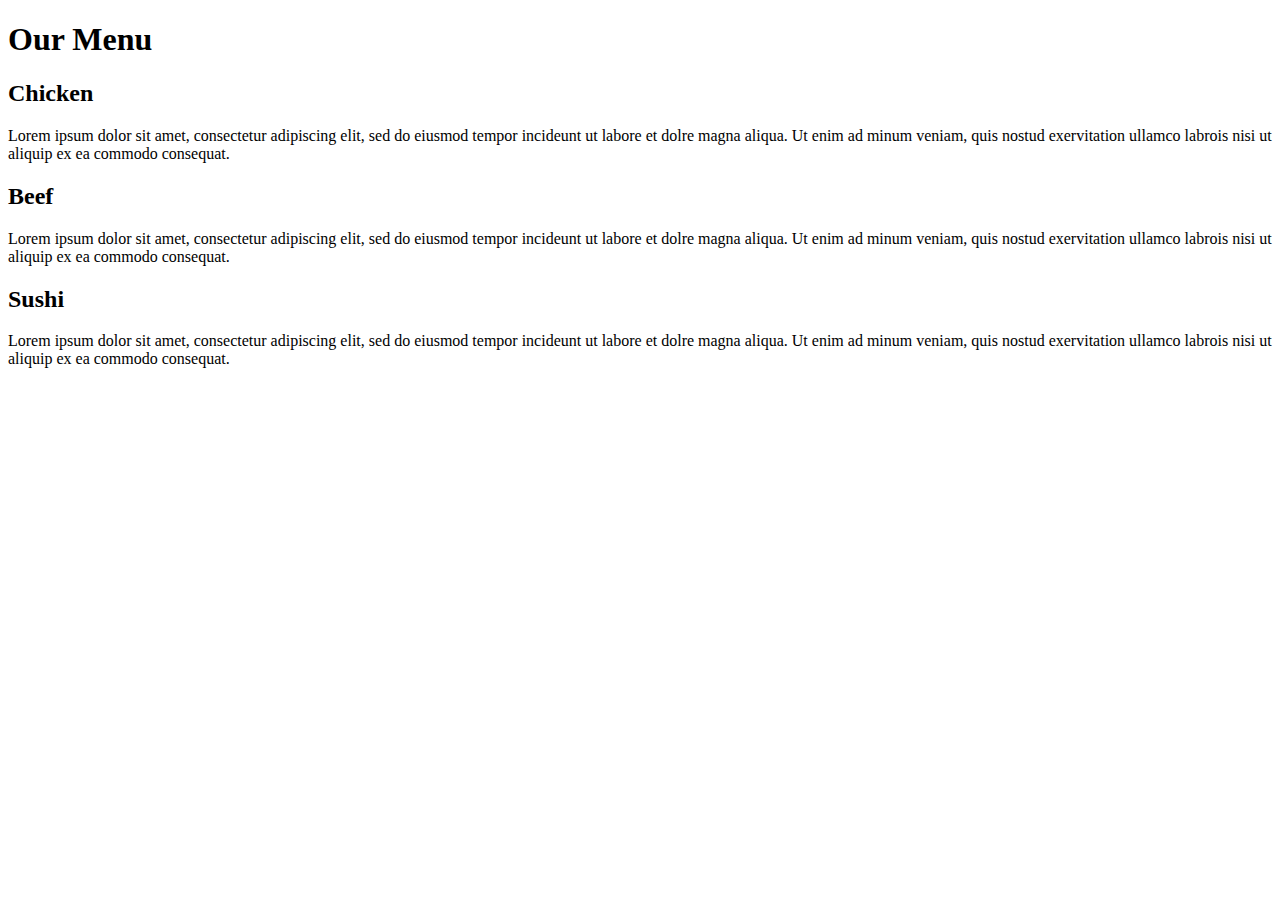
==== index.html @ edc9233c "Rename site/index.html to index.html" ====
<!DOCTYPE html>
<html lang="en">
<head>
	<meta charset="UTF-8">
	<meta name="viewport" content="width=device-width, intial-scale=0">
	<meta http-equiv="x-UA-Compatible" content="IE-edge">

	<link rel="stylesheet" href="../stylesheets/stylesheet.css" type="text/css">
	<title>Week 2 assignment</title>
</head>
<body>
<h1> Our Menu </h1>

<section id="p1"><h2 class="black">Chicken</h2>
<span class="s1">Lorem ipsum dolor sit amet, consectetur adipiscing elit, sed do eiusmod tempor incideunt ut labore et dolre magna aliqua. Ut enim ad minum veniam, quis nostud exervitation ullamco labrois nisi ut aliquip ex ea commodo consequat.
</span></section>

<section id="p2">
<h2 class="white">Beef</h2>
<span class="s2"> Lorem ipsum dolor sit amet, consectetur adipiscing elit, sed do eiusmod tempor incideunt ut labore et dolre magna aliqua. Ut enim ad minum veniam, quis nostud exervitation ullamco labrois nisi ut aliquip ex ea commodo consequat.
</span></section>

<section id="p3">
<h2 class="black2">Sushi</h2>
<span class="s3">Lorem ipsum dolor sit amet, consectetur adipiscing elit, sed do eiusmod tempor incideunt ut labore et dolre magna aliqua. Ut enim ad minum veniam, quis nostud exervitation ullamco labrois nisi ut aliquip ex ea commodo consequat.
</span></section>
</body>
</html>
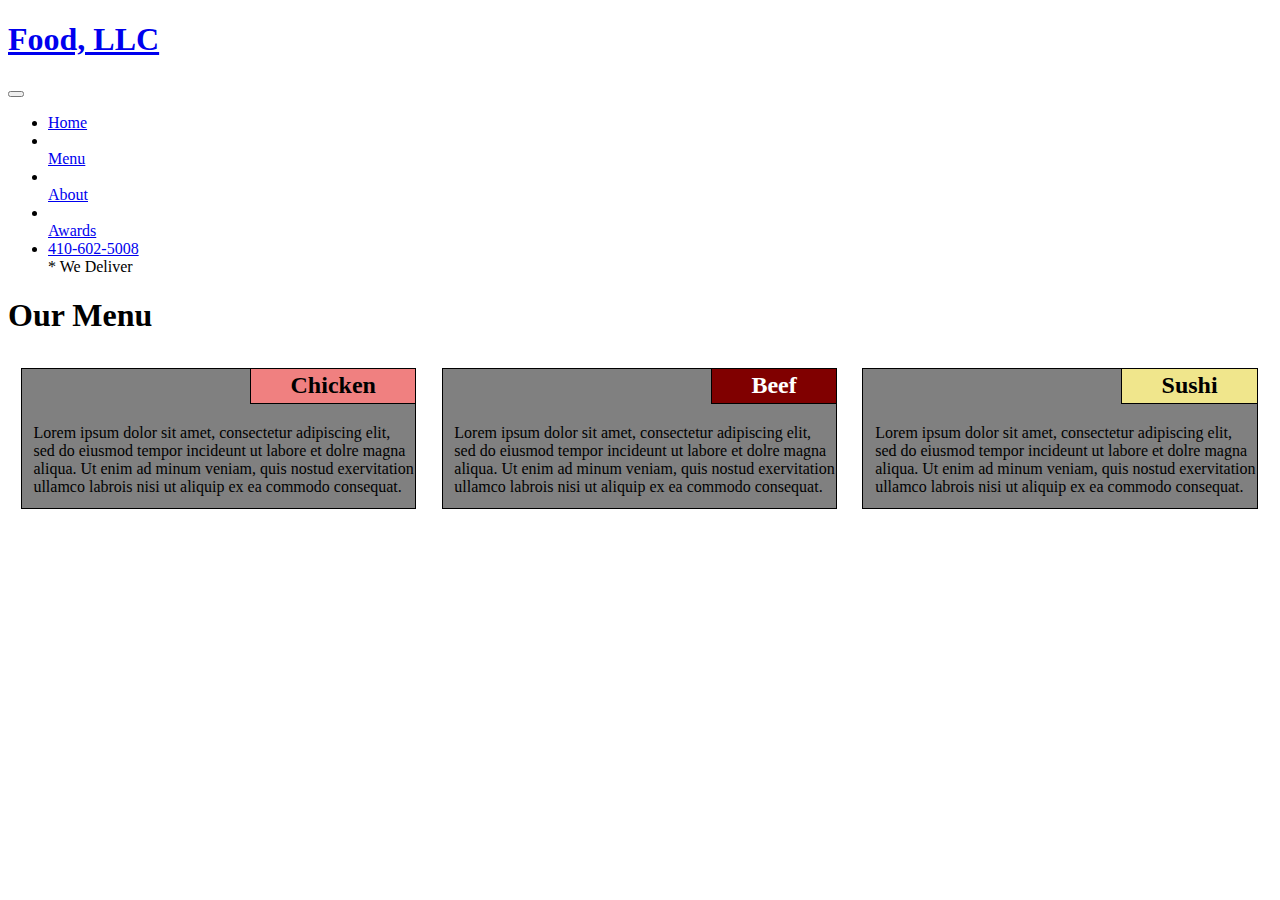
==== commit cead8c18: "adding js and bootstrap stylesheets, linking them to page" ====
--- a/index.html
+++ b/index.html
@@ -2,13 +2,66 @@
 <html lang="en">
 <head>
 	<meta charset="UTF-8">
-	<meta name="viewport" content="width=device-width, intial-scale=0">
+	<meta name="viewport" content="width=device-width, initial-scale=1">
 	<meta http-equiv="x-UA-Compatible" content="IE-edge">
 
-	<link rel="stylesheet" href="../stylesheets/stylesheet.css" type="text/css">
+	<link rel="stylesheet" href="css/stylesheet.css" type="text/css">
 	<title>Week 2 assignment</title>
 </head>
 <body>
+ <header>
+    <nav id="header-nav" class="navbar navbar-default">
+      <div class="container">
+        <div class="row row-header">
+        	<div class="col-xs-12 col-sm-8">
+        		<div class="navbar-header">
+          		<div class="navbar-brand">
+            	<a href="index.html"><h1>Food, LLC</h1></a>
+          		</div>
+        		</div>
+       		</div>
+       	</div>
+       </div>
+      <button type="button" class="navbar-toggle collapsed" data-toggle="collapse" data-target="#collapsable-nav" aria-expanded="false">
+            <span class="icon-bar"></span>
+            <span class="icon-bar"></span>
+            <span class="icon-bar"></span>
+          </button>
+          </div>
+          
+          <div id="collapsable-nav" class="collapse navbar-collapse"> 
+           <ul id="nav-list" class="nav navbar-nav navbar-right">
+            <li class="visible-xs active">
+              <a href="index.html">
+                <span class="glyphicon glyphicon-home"></span> Home </a>
+              <li>
+                <a href="menu-categories.html">
+                  <span class="glyphicon glyphicon-cutlery"></span><br class="hidden-xs"> Menu </a>
+              </li>
+              <li>
+                <a href="#">
+                  <span class="glyphicon glyphicon-info-sign"></span>
+                  <br class="hidden-xs"> About </a>
+              </li>
+              <li>
+                <a href="#">
+                  <span class="glyphicon glyphicon-certificate"></span>
+                  <br class="hidden-xs"> Awards </a>
+              </li>
+              <li id="phone" class="hidden-xs">
+                <a href="tel:410-602-5008">
+                  <span>410-602-5008</span></a><div>* We Deliver</div>
+              </li>
+            </ul><!-- #nav-list -->
+          </div><!-- . collapse .navbar-collapse -->
+          </div><!-- .container -->    
+    </nav><!-- #header-nav -->
+  </header>
+
+
+
+
+
 <h1> Our Menu </h1>
 
 <section id="p1"><h2 class="black">Chicken</h2>
--- a/css/stylesheet.css
+++ b/css/stylesheet.css
@@ -0,0 +1,212 @@
+/****************Base Styles*******************/
+h1{ 
+	font-family: 'Comic Sans MS';
+	position: static;
+	
+	height: auto;
+	width: auto;
+}
+.black{
+	color: #000000;
+	border: 1px solid black;
+	padding-top: 3px;
+	padding-bottom: 3px;
+	padding-right: 20%;
+	padding-left: 20%;
+	background-color: #F08080;
+	font-family: 'Comic Sans MS';
+	position: relative;
+	float: right;
+	margin-top: -1px;
+	margin-right: -1px;
+	display: inline-block;
+	
+	
+}
+
+
+.white{
+	color: #FFFFFF;
+	padding-top: 3px;
+	padding-bottom: 3px;
+	padding-right: 20%;
+	padding-left: 20%;
+	border: 1px solid black;
+	background-color: #800000;
+	font-family: 'Comic Sans MS';
+	position: relative;
+	float: right;
+	margin-top: -1px;
+	margin-right: -1px;
+
+
+}
+.black2{
+	color: #000000;
+	padding-top: 3px;
+	padding-bottom: 3px;
+	padding-right: 20%;
+	padding-left: 20%;
+	border: 1px solid black;
+	background-color: #F0E68C;
+	font-family: 'Comic Sans MS';
+	position: relative;
+	float: right;
+	margin-top: -1px;
+	margin-right: -1px;
+}
+
+section{
+	display: inline-block;
+}
+
+.s1{
+	position: relative;
+	float:left;
+	clear: both;
+	padding-left: 3%;
+	padding-bottom: 3%;
+
+
+}
+.s2{
+	position: relative;
+	float:left;
+	clear: both;
+	padding-left: 3%;
+	padding-bottom: 3%;
+
+
+}
+.s3{
+	position: relative;
+	float:left;
+	clear: both;
+	padding-left: 3%;
+	padding-bottom: 3%;
+	background-color: #808080;
+
+
+}
+
+body{
+	
+}
+#p1{
+	background-color: #808080;
+	border: 1px solid black;
+	margin: 1%;
+
+}
+#p2{
+	background-color: #808080;
+	border: 1px solid black;
+	margin: 1%;
+
+	
+	
+
+}
+#p3{
+	background-color: #808080;
+	border: 1px solid black;
+	margin: 1%;
+	
+
+}
+
+
+/*************Large Devices Only************/
+@media (min-width: 992px) {
+	
+	
+	#p1{
+		width: 31.3%;
+		float: left;
+		display: inline-block;
+		box-sizing: border-box;
+
+	}
+
+	#p2{
+		width: 31.3%;
+		float: left;
+		display: inline-block;
+		box-sizing: border-box;
+	}
+
+	#p3{
+		width: 31.3%;
+		box-sizing:border-box;
+		float: left;
+		display: inline-block;
+		box-sizing: border-box;
+	}
+
+.black{
+	color: #000000;
+	border: 1px solid black;
+	padding-right: 10%;
+	padding-left: 10%;
+	padding-bottom: 1%;
+	}
+
+
+.white{
+	color: #FFFFFF;
+	padding-right: 10%;
+	padding-left: 10%;
+	border: 1px solid black;
+	padding-bottom: 1%;
+
+
+}
+.black2{
+	color: #000000;
+	padding-right: 10%;
+	padding-left: 10%;
+	border: 1px solid black;
+	padding-bottom: 1%;
+}
+}
+
+/**************Medium Devices Only*****************/
+@media(min-width: 768px) and (max-width: 991px) {
+	
+
+	#p1{
+		width: 47.8%;
+		display: inline-block;
+		float: left;
+		box-sizing: border-box;
+		
+	}
+
+	#p2{
+		width: 47.9%;
+		float: right;
+		
+	}
+	#p3{
+		width: 98%;
+		
+		
+	}
+}
+
+/******************Small Devices Only*****************/
+
+@media(max-width: 767px){
+
+	#p1{
+		width: 98%;
+		
+	}
+	#p2{
+		width: 98%;
+		
+	}
+	#p3{
+		width: 98%;
+	}
+}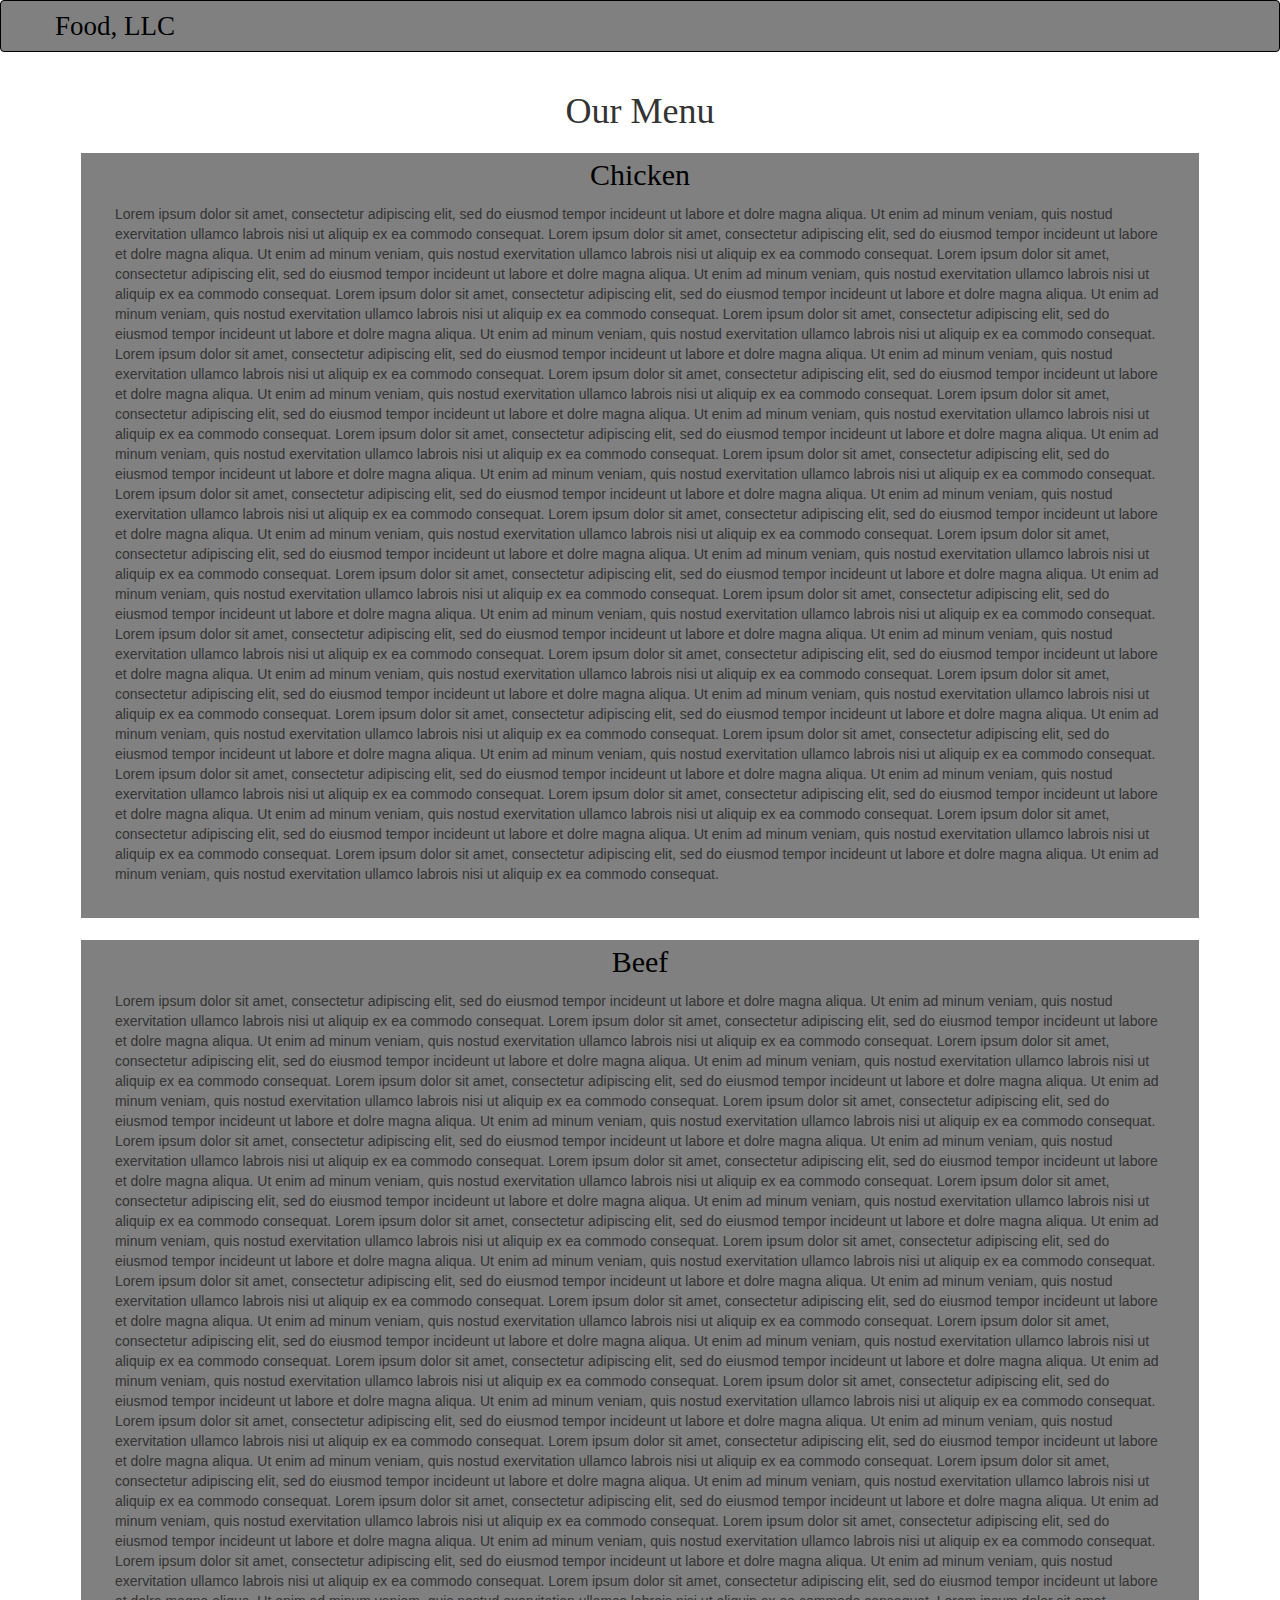
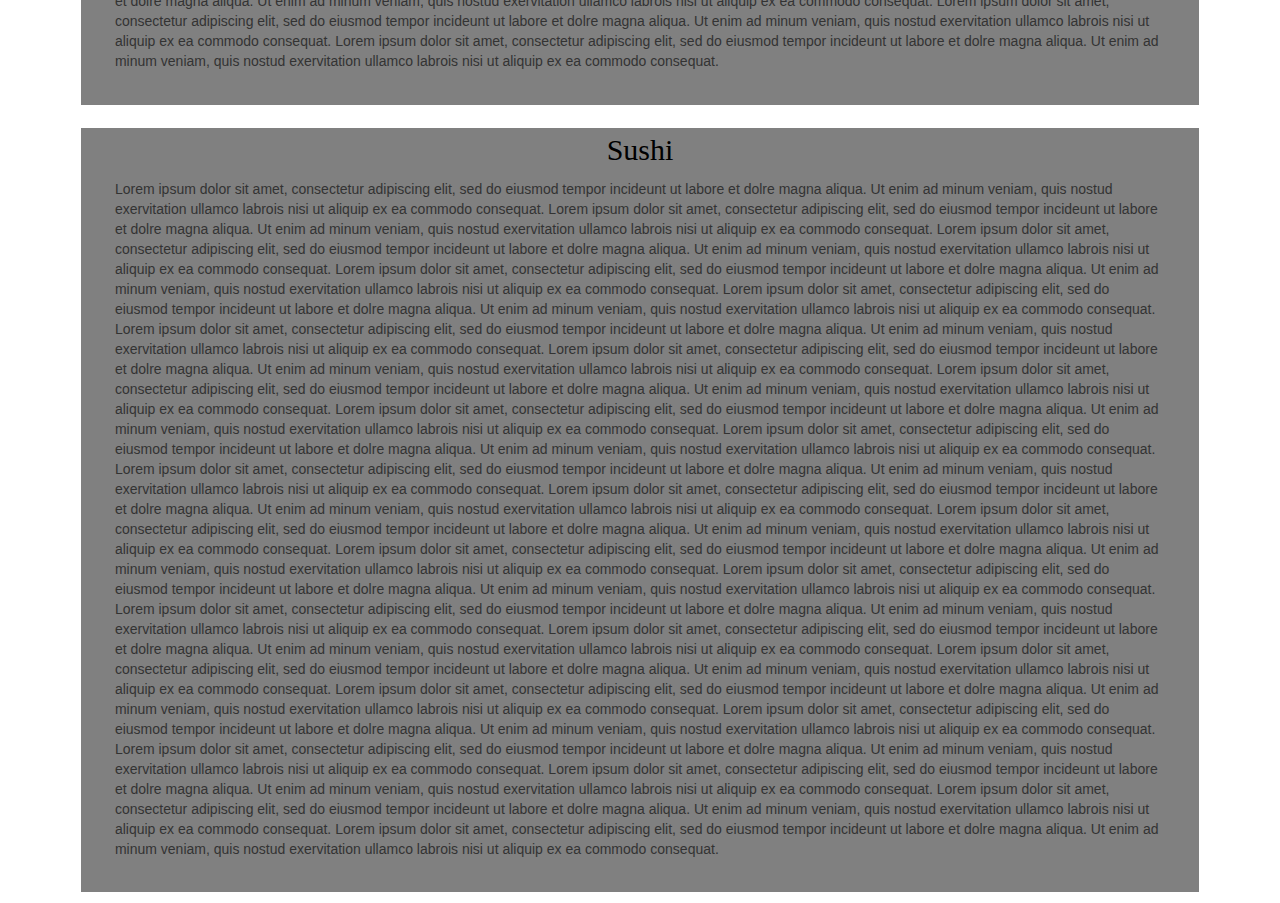
==== commit bf52085b: "fixed navigation to fill the screen" ====
--- a/index.html
+++ b/index.html
@@ -1,28 +1,38 @@
 <!DOCTYPE html>
 <html lang="en">
 <head>
-	<meta charset="UTF-8">
-	<meta name="viewport" content="width=device-width, initial-scale=1">
-	<meta http-equiv="x-UA-Compatible" content="IE-edge">
+		<meta charset="UTF-8">
+		<meta http-equiv="x-UA-Compatible" content="IE-edge">
+		<meta name="viewport" content="width=device-width, initial-scale=1">
+	<title>Week 3 assignment</title>
+	<link rel="stylesheet" href="css/bootstrap.min.css">
+	<link rel="stylesheet" href="css/stylesheet.css" type="text/css">
+    <link href='https://fonts.googleapis.com/css?family=Oxygen:400,300,700' rel='stylesheet' type='text/css'>
+    <link href='https://fonts.googleapis.com/css?family=Lora' rel='stylesheet' type='text/css'>
+    <!--<script src="https://ajax.googleapis.com/ajax/libs/jquery/3.2.1/jquery.min.js"></script> -->
+    <script src="https://maxcdn.bootstrapcdn.com/bootstrap/3.3.7/js/bootstrap.min.js"></script>
 
-	<link rel="stylesheet" href="css/stylesheet.css" type="text/css">
-	<title>Week 2 assignment</title>
 </head>
+
 <body>
- <header>
+
+<header>
     <nav id="header-nav" class="navbar navbar-default">
       <div class="container">
-        <div class="row row-header">
-        	<div class="col-xs-12 col-sm-8">
-        		<div class="navbar-header">
-          		<div class="navbar-brand">
-            	<a href="index.html"><h1>Food, LLC</h1></a>
-          		</div>
-        		</div>
-       		</div>
-       	</div>
-       </div>
+      <div class="row">
+        <div class="navbar-header">
+          <span class="pull-left visible-md visible-lg">
+            
+          </span>
+          <div class="navbar-brand">
+            <span><h1>Food, LLC</h1></span>
+            <p>
+              <img src="">
+              <span></span>
+            </p>
+          </div>
       <button type="button" class="navbar-toggle collapsed" data-toggle="collapse" data-target="#collapsable-nav" aria-expanded="false">
+            <span class="sr-only">Toggle navigation</span>
             <span class="icon-bar"></span>
             <span class="icon-bar"></span>
             <span class="icon-bar"></span>
@@ -31,51 +41,51 @@
           
           <div id="collapsable-nav" class="collapse navbar-collapse"> 
            <ul id="nav-list" class="nav navbar-nav navbar-right">
-            <li class="visible-xs active">
-              <a href="index.html">
-                <span class="glyphicon glyphicon-home"></span> Home </a>
-              <li>
-                <a href="menu-categories.html">
-                  <span class="glyphicon glyphicon-cutlery"></span><br class="hidden-xs"> Menu </a>
+            <div class="visible-xs">
+              <li><span id="chicken">
+              <a href="#">Chicken</a></span>
               </li>
-              <li>
+              <li><span id="beef">
+              <a href="#">Beef </a></span>
+              </li>
+              <li><span id="sushi">
                 <a href="#">
-                  <span class="glyphicon glyphicon-info-sign"></span>
-                  <br class="hidden-xs"> About </a>
+                 Sushi </a></span>
               </li>
-              <li>
-                <a href="#">
-                  <span class="glyphicon glyphicon-certificate"></span>
-                  <br class="hidden-xs"> Awards </a>
-              </li>
-              <li id="phone" class="hidden-xs">
-                <a href="tel:410-602-5008">
-                  <span>410-602-5008</span></a><div>* We Deliver</div>
-              </li>
-            </ul><!-- #nav-list -->
+             
+           </ul><!-- #nav-list -->
           </div><!-- . collapse .navbar-collapse -->
-          </div><!-- .container -->    
+          </div><!-- .row -->
+          </div><!-- .container --> 
+          
+         
     </nav><!-- #header-nav -->
   </header>
+	<div class="container">
+        <div class="row">
+		<div class="col-md-12 col-sm-12 col-xs-12">
+		<h1> Our Menu </h1>
+		</div>
+	<div class="col-md-12 col-sm-12 col-xs-12">
+	<section id="p1"><h2 class="chicken">Chicken</h2>
+		<span class="s1">Lorem ipsum dolor sit amet, consectetur adipiscing elit, sed do eiusmod tempor incideunt ut labore et dolre magna aliqua. Ut enim ad minum veniam, quis nostud exervitation ullamco labrois nisi ut aliquip ex ea commodo consequat. Lorem ipsum dolor sit amet, consectetur adipiscing elit, sed do eiusmod tempor incideunt ut labore et dolre magna aliqua. Ut enim ad minum veniam, quis nostud exervitation ullamco labrois nisi ut aliquip ex ea commodo consequat. Lorem ipsum dolor sit amet, consectetur adipiscing elit, sed do eiusmod tempor incideunt ut labore et dolre magna aliqua. Ut enim ad minum veniam, quis nostud exervitation ullamco labrois nisi ut aliquip ex ea commodo consequat. Lorem ipsum dolor sit amet, consectetur adipiscing elit, sed do eiusmod tempor incideunt ut labore et dolre magna aliqua. Ut enim ad minum veniam, quis nostud exervitation ullamco labrois nisi ut aliquip ex ea commodo consequat. Lorem ipsum dolor sit amet, consectetur adipiscing elit, sed do eiusmod tempor incideunt ut labore et dolre magna aliqua. Ut enim ad minum veniam, quis nostud exervitation ullamco labrois nisi ut aliquip ex ea commodo consequat. Lorem ipsum dolor sit amet, consectetur adipiscing elit, sed do eiusmod tempor incideunt ut labore et dolre magna aliqua. Ut enim ad minum veniam, quis nostud exervitation ullamco labrois nisi ut aliquip ex ea commodo consequat. Lorem ipsum dolor sit amet, consectetur adipiscing elit, sed do eiusmod tempor incideunt ut labore et dolre magna aliqua. Ut enim ad minum veniam, quis nostud exervitation ullamco labrois nisi ut aliquip ex ea commodo consequat. Lorem ipsum dolor sit amet, consectetur adipiscing elit, sed do eiusmod tempor incideunt ut labore et dolre magna aliqua. Ut enim ad minum veniam, quis nostud exervitation ullamco labrois nisi ut aliquip ex ea commodo consequat. Lorem ipsum dolor sit amet, consectetur adipiscing elit, sed do eiusmod tempor incideunt ut labore et dolre magna aliqua. Ut enim ad minum veniam, quis nostud exervitation ullamco labrois nisi ut aliquip ex ea commodo consequat. Lorem ipsum dolor sit amet, consectetur adipiscing elit, sed do eiusmod tempor incideunt ut labore et dolre magna aliqua. Ut enim ad minum veniam, quis nostud exervitation ullamco labrois nisi ut aliquip ex ea commodo consequat. Lorem ipsum dolor sit amet, consectetur adipiscing elit, sed do eiusmod tempor incideunt ut labore et dolre magna aliqua. Ut enim ad minum veniam, quis nostud exervitation ullamco labrois nisi ut aliquip ex ea commodo consequat. Lorem ipsum dolor sit amet, consectetur adipiscing elit, sed do eiusmod tempor incideunt ut labore et dolre magna aliqua. Ut enim ad minum veniam, quis nostud exervitation ullamco labrois nisi ut aliquip ex ea commodo consequat. Lorem ipsum dolor sit amet, consectetur adipiscing elit, sed do eiusmod tempor incideunt ut labore et dolre magna aliqua. Ut enim ad minum veniam, quis nostud exervitation ullamco labrois nisi ut aliquip ex ea commodo consequat. Lorem ipsum dolor sit amet, consectetur adipiscing elit, sed do eiusmod tempor incideunt ut labore et dolre magna aliqua. Ut enim ad minum veniam, quis nostud exervitation ullamco labrois nisi ut aliquip ex ea commodo consequat. Lorem ipsum dolor sit amet, consectetur adipiscing elit, sed do eiusmod tempor incideunt ut labore et dolre magna aliqua. Ut enim ad minum veniam, quis nostud exervitation ullamco labrois nisi ut aliquip ex ea commodo consequat. Lorem ipsum dolor sit amet, consectetur adipiscing elit, sed do eiusmod tempor incideunt ut labore et dolre magna aliqua. Ut enim ad minum veniam, quis nostud exervitation ullamco labrois nisi ut aliquip ex ea commodo consequat. Lorem ipsum dolor sit amet, consectetur adipiscing elit, sed do eiusmod tempor incideunt ut labore et dolre magna aliqua. Ut enim ad minum veniam, quis nostud exervitation ullamco labrois nisi ut aliquip ex ea commodo consequat. Lorem ipsum dolor sit amet, consectetur adipiscing elit, sed do eiusmod tempor incideunt ut labore et dolre magna aliqua. Ut enim ad minum veniam, quis nostud exervitation ullamco labrois nisi ut aliquip ex ea commodo consequat. Lorem ipsum dolor sit amet, consectetur adipiscing elit, sed do eiusmod tempor incideunt ut labore et dolre magna aliqua. Ut enim ad minum veniam, quis nostud exervitation ullamco labrois nisi ut aliquip ex ea commodo consequat. Lorem ipsum dolor sit amet, consectetur adipiscing elit, sed do eiusmod tempor incideunt ut labore et dolre magna aliqua. Ut enim ad minum veniam, quis nostud exervitation ullamco labrois nisi ut aliquip ex ea commodo consequat. Lorem ipsum dolor sit amet, consectetur adipiscing elit, sed do eiusmod tempor incideunt ut labore et dolre magna aliqua. Ut enim ad minum veniam, quis nostud exervitation ullamco labrois nisi ut aliquip ex ea commodo consequat. Lorem ipsum dolor sit amet, consectetur adipiscing elit, sed do eiusmod tempor incideunt ut labore et dolre magna aliqua. Ut enim ad minum veniam, quis nostud exervitation ullamco labrois nisi ut aliquip ex ea commodo consequat. Lorem ipsum dolor sit amet, consectetur adipiscing elit, sed do eiusmod tempor incideunt ut labore et dolre magna aliqua. Ut enim ad minum veniam, quis nostud exervitation ullamco labrois nisi ut aliquip ex ea commodo consequat. Lorem ipsum dolor sit amet, consectetur adipiscing elit, sed do eiusmod tempor incideunt ut labore et dolre magna aliqua. Ut enim ad minum veniam, quis nostud exervitation ullamco labrois nisi ut aliquip ex ea commodo consequat.
+</span></section>
+</div>
 
+	<div class="col-md-12 col-sm-12 col-xs-12">
+	<section id="p2"><h2 class="beef">Beef</h2>
+		<span class="s2"> Lorem ipsum dolor sit amet, consectetur adipiscing elit, sed do eiusmod tempor incideunt ut labore et dolre magna aliqua. Ut enim ad minum veniam, quis nostud exervitation ullamco labrois nisi ut aliquip ex ea commodo consequat. Lorem ipsum dolor sit amet, consectetur adipiscing elit, sed do eiusmod tempor incideunt ut labore et dolre magna aliqua. Ut enim ad minum veniam, quis nostud exervitation ullamco labrois nisi ut aliquip ex ea commodo consequat. Lorem ipsum dolor sit amet, consectetur adipiscing elit, sed do eiusmod tempor incideunt ut labore et dolre magna aliqua. Ut enim ad minum veniam, quis nostud exervitation ullamco labrois nisi ut aliquip ex ea commodo consequat. Lorem ipsum dolor sit amet, consectetur adipiscing elit, sed do eiusmod tempor incideunt ut labore et dolre magna aliqua. Ut enim ad minum veniam, quis nostud exervitation ullamco labrois nisi ut aliquip ex ea commodo consequat. Lorem ipsum dolor sit amet, consectetur adipiscing elit, sed do eiusmod tempor incideunt ut labore et dolre magna aliqua. Ut enim ad minum veniam, quis nostud exervitation ullamco labrois nisi ut aliquip ex ea commodo consequat. Lorem ipsum dolor sit amet, consectetur adipiscing elit, sed do eiusmod tempor incideunt ut labore et dolre magna aliqua. Ut enim ad minum veniam, quis nostud exervitation ullamco labrois nisi ut aliquip ex ea commodo consequat. Lorem ipsum dolor sit amet, consectetur adipiscing elit, sed do eiusmod tempor incideunt ut labore et dolre magna aliqua. Ut enim ad minum veniam, quis nostud exervitation ullamco labrois nisi ut aliquip ex ea commodo consequat. Lorem ipsum dolor sit amet, consectetur adipiscing elit, sed do eiusmod tempor incideunt ut labore et dolre magna aliqua. Ut enim ad minum veniam, quis nostud exervitation ullamco labrois nisi ut aliquip ex ea commodo consequat. Lorem ipsum dolor sit amet, consectetur adipiscing elit, sed do eiusmod tempor incideunt ut labore et dolre magna aliqua. Ut enim ad minum veniam, quis nostud exervitation ullamco labrois nisi ut aliquip ex ea commodo consequat. Lorem ipsum dolor sit amet, consectetur adipiscing elit, sed do eiusmod tempor incideunt ut labore et dolre magna aliqua. Ut enim ad minum veniam, quis nostud exervitation ullamco labrois nisi ut aliquip ex ea commodo consequat. Lorem ipsum dolor sit amet, consectetur adipiscing elit, sed do eiusmod tempor incideunt ut labore et dolre magna aliqua. Ut enim ad minum veniam, quis nostud exervitation ullamco labrois nisi ut aliquip ex ea commodo consequat. Lorem ipsum dolor sit amet, consectetur adipiscing elit, sed do eiusmod tempor incideunt ut labore et dolre magna aliqua. Ut enim ad minum veniam, quis nostud exervitation ullamco labrois nisi ut aliquip ex ea commodo consequat. Lorem ipsum dolor sit amet, consectetur adipiscing elit, sed do eiusmod tempor incideunt ut labore et dolre magna aliqua. Ut enim ad minum veniam, quis nostud exervitation ullamco labrois nisi ut aliquip ex ea commodo consequat. Lorem ipsum dolor sit amet, consectetur adipiscing elit, sed do eiusmod tempor incideunt ut labore et dolre magna aliqua. Ut enim ad minum veniam, quis nostud exervitation ullamco labrois nisi ut aliquip ex ea commodo consequat. Lorem ipsum dolor sit amet, consectetur adipiscing elit, sed do eiusmod tempor incideunt ut labore et dolre magna aliqua. Ut enim ad minum veniam, quis nostud exervitation ullamco labrois nisi ut aliquip ex ea commodo consequat. Lorem ipsum dolor sit amet, consectetur adipiscing elit, sed do eiusmod tempor incideunt ut labore et dolre magna aliqua. Ut enim ad minum veniam, quis nostud exervitation ullamco labrois nisi ut aliquip ex ea commodo consequat. Lorem ipsum dolor sit amet, consectetur adipiscing elit, sed do eiusmod tempor incideunt ut labore et dolre magna aliqua. Ut enim ad minum veniam, quis nostud exervitation ullamco labrois nisi ut aliquip ex ea commodo consequat. Lorem ipsum dolor sit amet, consectetur adipiscing elit, sed do eiusmod tempor incideunt ut labore et dolre magna aliqua. Ut enim ad minum veniam, quis nostud exervitation ullamco labrois nisi ut aliquip ex ea commodo consequat. Lorem ipsum dolor sit amet, consectetur adipiscing elit, sed do eiusmod tempor incideunt ut labore et dolre magna aliqua. Ut enim ad minum veniam, quis nostud exervitation ullamco labrois nisi ut aliquip ex ea commodo consequat. Lorem ipsum dolor sit amet, consectetur adipiscing elit, sed do eiusmod tempor incideunt ut labore et dolre magna aliqua. Ut enim ad minum veniam, quis nostud exervitation ullamco labrois nisi ut aliquip ex ea commodo consequat. Lorem ipsum dolor sit amet, consectetur adipiscing elit, sed do eiusmod tempor incideunt ut labore et dolre magna aliqua. Ut enim ad minum veniam, quis nostud exervitation ullamco labrois nisi ut aliquip ex ea commodo consequat. Lorem ipsum dolor sit amet, consectetur adipiscing elit, sed do eiusmod tempor incideunt ut labore et dolre magna aliqua. Ut enim ad minum veniam, quis nostud exervitation ullamco labrois nisi ut aliquip ex ea commodo consequat. Lorem ipsum dolor sit amet, consectetur adipiscing elit, sed do eiusmod tempor incideunt ut labore et dolre magna aliqua. Ut enim ad minum veniam, quis nostud exervitation ullamco labrois nisi ut aliquip ex ea commodo consequat. Lorem ipsum dolor sit amet, consectetur adipiscing elit, sed do eiusmod tempor incideunt ut labore et dolre magna aliqua. Ut enim ad minum veniam, quis nostud exervitation ullamco labrois nisi ut aliquip ex ea commodo consequat.
+</span></section>
+</div>
 
-
-
-
-<h1> Our Menu </h1>
-
-<section id="p1"><h2 class="black">Chicken</h2>
-<span class="s1">Lorem ipsum dolor sit amet, consectetur adipiscing elit, sed do eiusmod tempor incideunt ut labore et dolre magna aliqua. Ut enim ad minum veniam, quis nostud exervitation ullamco labrois nisi ut aliquip ex ea commodo consequat.
+	<div class="col-md-12 col-sm-12 col-xs-12">
+	<section id="p3"><h2 class="sushi">Sushi</h2>
+		<span class="s3">Lorem ipsum dolor sit amet, consectetur adipiscing elit, sed do eiusmod tempor incideunt ut labore et dolre magna aliqua. Ut enim ad minum veniam, quis nostud exervitation ullamco labrois nisi ut aliquip ex ea commodo consequat. Lorem ipsum dolor sit amet, consectetur adipiscing elit, sed do eiusmod tempor incideunt ut labore et dolre magna aliqua. Ut enim ad minum veniam, quis nostud exervitation ullamco labrois nisi ut aliquip ex ea commodo consequat. Lorem ipsum dolor sit amet, consectetur adipiscing elit, sed do eiusmod tempor incideunt ut labore et dolre magna aliqua. Ut enim ad minum veniam, quis nostud exervitation ullamco labrois nisi ut aliquip ex ea commodo consequat. Lorem ipsum dolor sit amet, consectetur adipiscing elit, sed do eiusmod tempor incideunt ut labore et dolre magna aliqua. Ut enim ad minum veniam, quis nostud exervitation ullamco labrois nisi ut aliquip ex ea commodo consequat. Lorem ipsum dolor sit amet, consectetur adipiscing elit, sed do eiusmod tempor incideunt ut labore et dolre magna aliqua. Ut enim ad minum veniam, quis nostud exervitation ullamco labrois nisi ut aliquip ex ea commodo consequat. Lorem ipsum dolor sit amet, consectetur adipiscing elit, sed do eiusmod tempor incideunt ut labore et dolre magna aliqua. Ut enim ad minum veniam, quis nostud exervitation ullamco labrois nisi ut aliquip ex ea commodo consequat. Lorem ipsum dolor sit amet, consectetur adipiscing elit, sed do eiusmod tempor incideunt ut labore et dolre magna aliqua. Ut enim ad minum veniam, quis nostud exervitation ullamco labrois nisi ut aliquip ex ea commodo consequat. Lorem ipsum dolor sit amet, consectetur adipiscing elit, sed do eiusmod tempor incideunt ut labore et dolre magna aliqua. Ut enim ad minum veniam, quis nostud exervitation ullamco labrois nisi ut aliquip ex ea commodo consequat. Lorem ipsum dolor sit amet, consectetur adipiscing elit, sed do eiusmod tempor incideunt ut labore et dolre magna aliqua. Ut enim ad minum veniam, quis nostud exervitation ullamco labrois nisi ut aliquip ex ea commodo consequat. Lorem ipsum dolor sit amet, consectetur adipiscing elit, sed do eiusmod tempor incideunt ut labore et dolre magna aliqua. Ut enim ad minum veniam, quis nostud exervitation ullamco labrois nisi ut aliquip ex ea commodo consequat. Lorem ipsum dolor sit amet, consectetur adipiscing elit, sed do eiusmod tempor incideunt ut labore et dolre magna aliqua. Ut enim ad minum veniam, quis nostud exervitation ullamco labrois nisi ut aliquip ex ea commodo consequat. Lorem ipsum dolor sit amet, consectetur adipiscing elit, sed do eiusmod tempor incideunt ut labore et dolre magna aliqua. Ut enim ad minum veniam, quis nostud exervitation ullamco labrois nisi ut aliquip ex ea commodo consequat. Lorem ipsum dolor sit amet, consectetur adipiscing elit, sed do eiusmod tempor incideunt ut labore et dolre magna aliqua. Ut enim ad minum veniam, quis nostud exervitation ullamco labrois nisi ut aliquip ex ea commodo consequat. Lorem ipsum dolor sit amet, consectetur adipiscing elit, sed do eiusmod tempor incideunt ut labore et dolre magna aliqua. Ut enim ad minum veniam, quis nostud exervitation ullamco labrois nisi ut aliquip ex ea commodo consequat. Lorem ipsum dolor sit amet, consectetur adipiscing elit, sed do eiusmod tempor incideunt ut labore et dolre magna aliqua. Ut enim ad minum veniam, quis nostud exervitation ullamco labrois nisi ut aliquip ex ea commodo consequat. Lorem ipsum dolor sit amet, consectetur adipiscing elit, sed do eiusmod tempor incideunt ut labore et dolre magna aliqua. Ut enim ad minum veniam, quis nostud exervitation ullamco labrois nisi ut aliquip ex ea commodo consequat. Lorem ipsum dolor sit amet, consectetur adipiscing elit, sed do eiusmod tempor incideunt ut labore et dolre magna aliqua. Ut enim ad minum veniam, quis nostud exervitation ullamco labrois nisi ut aliquip ex ea commodo consequat. Lorem ipsum dolor sit amet, consectetur adipiscing elit, sed do eiusmod tempor incideunt ut labore et dolre magna aliqua. Ut enim ad minum veniam, quis nostud exervitation ullamco labrois nisi ut aliquip ex ea commodo consequat. Lorem ipsum dolor sit amet, consectetur adipiscing elit, sed do eiusmod tempor incideunt ut labore et dolre magna aliqua. Ut enim ad minum veniam, quis nostud exervitation ullamco labrois nisi ut aliquip ex ea commodo consequat. Lorem ipsum dolor sit amet, consectetur adipiscing elit, sed do eiusmod tempor incideunt ut labore et dolre magna aliqua. Ut enim ad minum veniam, quis nostud exervitation ullamco labrois nisi ut aliquip ex ea commodo consequat. Lorem ipsum dolor sit amet, consectetur adipiscing elit, sed do eiusmod tempor incideunt ut labore et dolre magna aliqua. Ut enim ad minum veniam, quis nostud exervitation ullamco labrois nisi ut aliquip ex ea commodo consequat. Lorem ipsum dolor sit amet, consectetur adipiscing elit, sed do eiusmod tempor incideunt ut labore et dolre magna aliqua. Ut enim ad minum veniam, quis nostud exervitation ullamco labrois nisi ut aliquip ex ea commodo consequat. Lorem ipsum dolor sit amet, consectetur adipiscing elit, sed do eiusmod tempor incideunt ut labore et dolre magna aliqua. Ut enim ad minum veniam, quis nostud exervitation ullamco labrois nisi ut aliquip ex ea commodo consequat. Lorem ipsum dolor sit amet, consectetur adipiscing elit, sed do eiusmod tempor incideunt ut labore et dolre magna aliqua. Ut enim ad minum veniam, quis nostud exervitation ullamco labrois nisi ut aliquip ex ea commodo consequat.
 </span></section>
-
-<section id="p2">
-<h2 class="white">Beef</h2>
-<span class="s2"> Lorem ipsum dolor sit amet, consectetur adipiscing elit, sed do eiusmod tempor incideunt ut labore et dolre magna aliqua. Ut enim ad minum veniam, quis nostud exervitation ullamco labrois nisi ut aliquip ex ea commodo consequat.
-</span></section>
-
-<section id="p3">
-<h2 class="black2">Sushi</h2>
-<span class="s3">Lorem ipsum dolor sit amet, consectetur adipiscing elit, sed do eiusmod tempor incideunt ut labore et dolre magna aliqua. Ut enim ad minum veniam, quis nostud exervitation ullamco labrois nisi ut aliquip ex ea commodo consequat.
-</span></section>
+</div>
+	<!-- jQuery (Bootstrap JS plugins depend on it) -->
+  <script src="js/jquery-3.2.1.min.js"></script>
+  <script src="js/bootstrap.min.js"></script>
+  <script src="js/script.js"> </script>
 </body>
 </html>
--- a/css/stylesheet.css
+++ b/css/stylesheet.css
@@ -1,63 +1,95 @@
 /****************Base Styles*******************/
-h1{ 
+.navbar-brand h1 { /* Restaurant name */
+  font-size: 1.5em;
+  color: #000000;
+  margin-top: 0;
+  margin-bottom: 0;
+  line-height: .75;
+  text-align: left;
+  font-family: 'Comic Sans MS';
+}
+
+h1 {
 	font-family: 'Comic Sans MS';
-	position: static;
-	
-	height: auto;
-	width: auto;
+	text-align: center;
 }
-.black{
-	color: #000000;
+.navbar-header{
+	background-color: #808080;
+}
+#header-nav{
+	background-color: #808080;
 	border: 1px solid black;
-	padding-top: 3px;
-	padding-bottom: 3px;
-	padding-right: 20%;
-	padding-left: 20%;
-	background-color: #F08080;
-	font-family: 'Comic Sans MS';
-	position: relative;
-	float: right;
-	margin-top: -1px;
-	margin-right: -1px;
-	display: inline-block;
-	
+
+}
+
+.navbar-collapse > ul { 
+	background: #FFFFFF;
+	margin: 0; 
 	
 }
 
+#collapsable-nav {
+	margin: 0;
+	padding: 0;
+	position: fixed; top:2%; right:2%;
+}
 
-.white{
-	color: #FFFFFF;
-	padding-top: 3px;
+#nav-list a{
+  	color: #951c49;
+  	font-size: 1.4em;
+	text-align:center;
+  	display: block;
+  	text-decoration: none;
+  	border: 1px solid black;
+}
+
+.nav>li>a {
+	position: relative;
+	display: block;
+	padding: 10px 0px;
+}
+
+.chicken{
+	color: #000000;
+	padding-top: 5px;
 	padding-bottom: 3px;
-	padding-right: 20%;
-	padding-left: 20%;
-	border: 1px solid black;
-	background-color: #800000;
+	background-color: #808080;
 	font-family: 'Comic Sans MS';
-	position: relative;
-	float: right;
-	margin-top: -1px;
-	margin-right: -1px;
+	float: center;
+	margin-top: 0px;
+	margin-left: auto;
+	margin-right: 0px;
+}
 
+.beef{
+	color: #000000;
+	padding-top: 5px;
+	padding-bottom: 3px;
+	background-color: #808080;
+	font-family: 'Comic Sans MS';
+	float: center;
+	margin-top: 0px;
+	margin-left: auto;
+	margin-right: 0px;
+}
 
-}
-.black2{
+.sushi{
 	color: #000000;
-	padding-top: 3px;
+	padding-top: 5px;
 	padding-bottom: 3px;
-	padding-right: 20%;
-	padding-left: 20%;
-	border: 1px solid black;
-	background-color: #F0E68C;
+	background-color: #808080;
 	font-family: 'Comic Sans MS';
-	position: relative;
-	float: right;
-	margin-top: -1px;
-	margin-right: -1px;
+	float: center;
+	margin-top: 0px;
+	margin-right: 0px;
 }
 
 section{
 	display: inline-block;
+}
+
+section > h2{
+	text-align: center;
 }
 
 .s1{
@@ -65,148 +97,43 @@
 	float:left;
 	clear: both;
 	padding-left: 3%;
+	padding-right: 3%;
 	padding-bottom: 3%;
+}
 
-
-}
 .s2{
 	position: relative;
 	float:left;
 	clear: both;
 	padding-left: 3%;
+	padding-right: 3%;
 	padding-bottom: 3%;
+}
 
-
-}
 .s3{
 	position: relative;
 	float:left;
 	clear: both;
 	padding-left: 3%;
+	padding-right: 3%;
 	padding-bottom: 3%;
-	background-color: #808080;
-
-
 }
 
-body{
-	
-}
 #p1{
 	background-color: #808080;
-	border: 1px solid black;
 	margin: 1%;
+}
 
-}
 #p2{
 	background-color: #808080;
-	border: 1px solid black;
 	margin: 1%;
+}
 
-	
-	
-
-}
 #p3{
 	background-color: #808080;
-	border: 1px solid black;
 	margin: 1%;
-	
-
 }
 
 
-/*************Large Devices Only************/
-@media (min-width: 992px) {
-	
-	
-	#p1{
-		width: 31.3%;
-		float: left;
-		display: inline-block;
-		box-sizing: border-box;
-
-	}
-
-	#p2{
-		width: 31.3%;
-		float: left;
-		display: inline-block;
-		box-sizing: border-box;
-	}
-
-	#p3{
-		width: 31.3%;
-		box-sizing:border-box;
-		float: left;
-		display: inline-block;
-		box-sizing: border-box;
-	}
-
-.black{
-	color: #000000;
-	border: 1px solid black;
-	padding-right: 10%;
-	padding-left: 10%;
-	padding-bottom: 1%;
-	}
 
 
-.white{
-	color: #FFFFFF;
-	padding-right: 10%;
-	padding-left: 10%;
-	border: 1px solid black;
-	padding-bottom: 1%;
-
-
-}
-.black2{
-	color: #000000;
-	padding-right: 10%;
-	padding-left: 10%;
-	border: 1px solid black;
-	padding-bottom: 1%;
-}
-}
-
-/**************Medium Devices Only*****************/
-@media(min-width: 768px) and (max-width: 991px) {
-	
-
-	#p1{
-		width: 47.8%;
-		display: inline-block;
-		float: left;
-		box-sizing: border-box;
-		
-	}
-
-	#p2{
-		width: 47.9%;
-		float: right;
-		
-	}
-	#p3{
-		width: 98%;
-		
-		
-	}
-}
-
-/******************Small Devices Only*****************/
-
-@media(max-width: 767px){
-
-	#p1{
-		width: 98%;
-		
-	}
-	#p2{
-		width: 98%;
-		
-	}
-	#p3{
-		width: 98%;
-	}
-}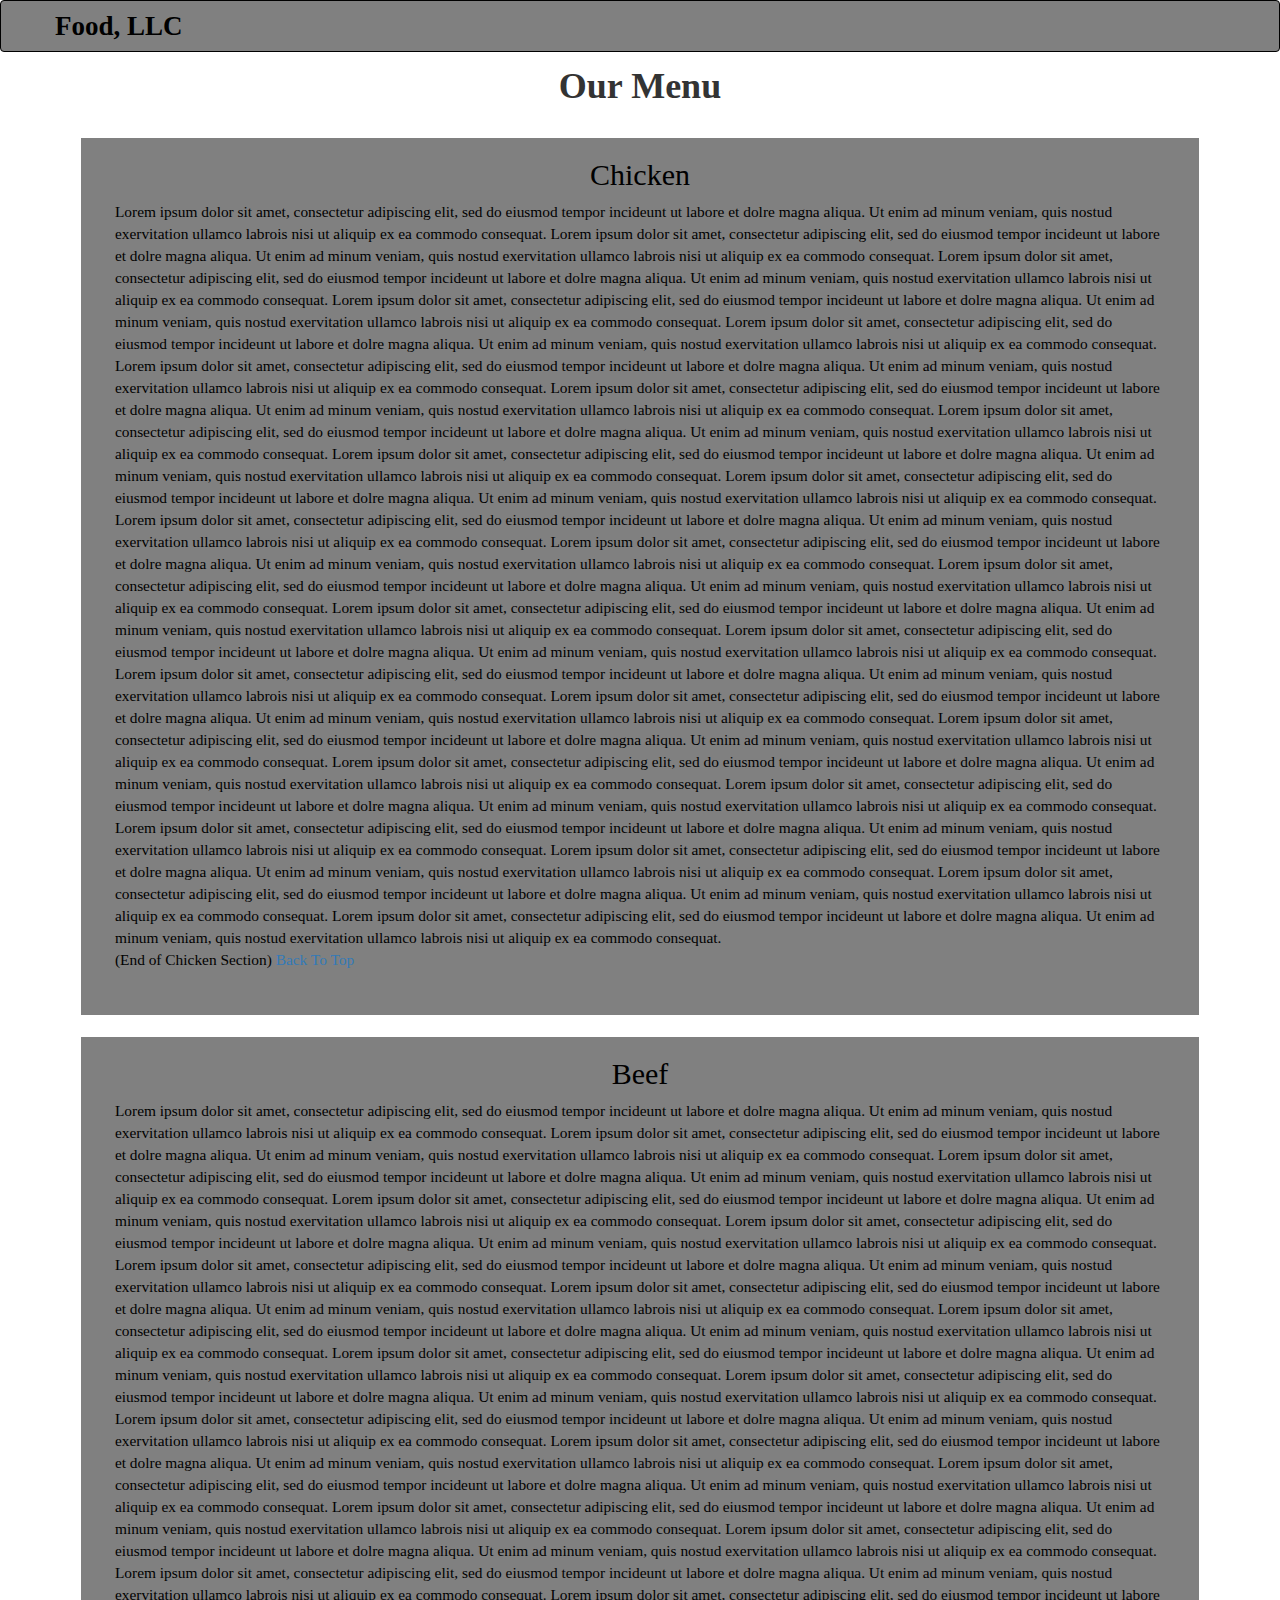
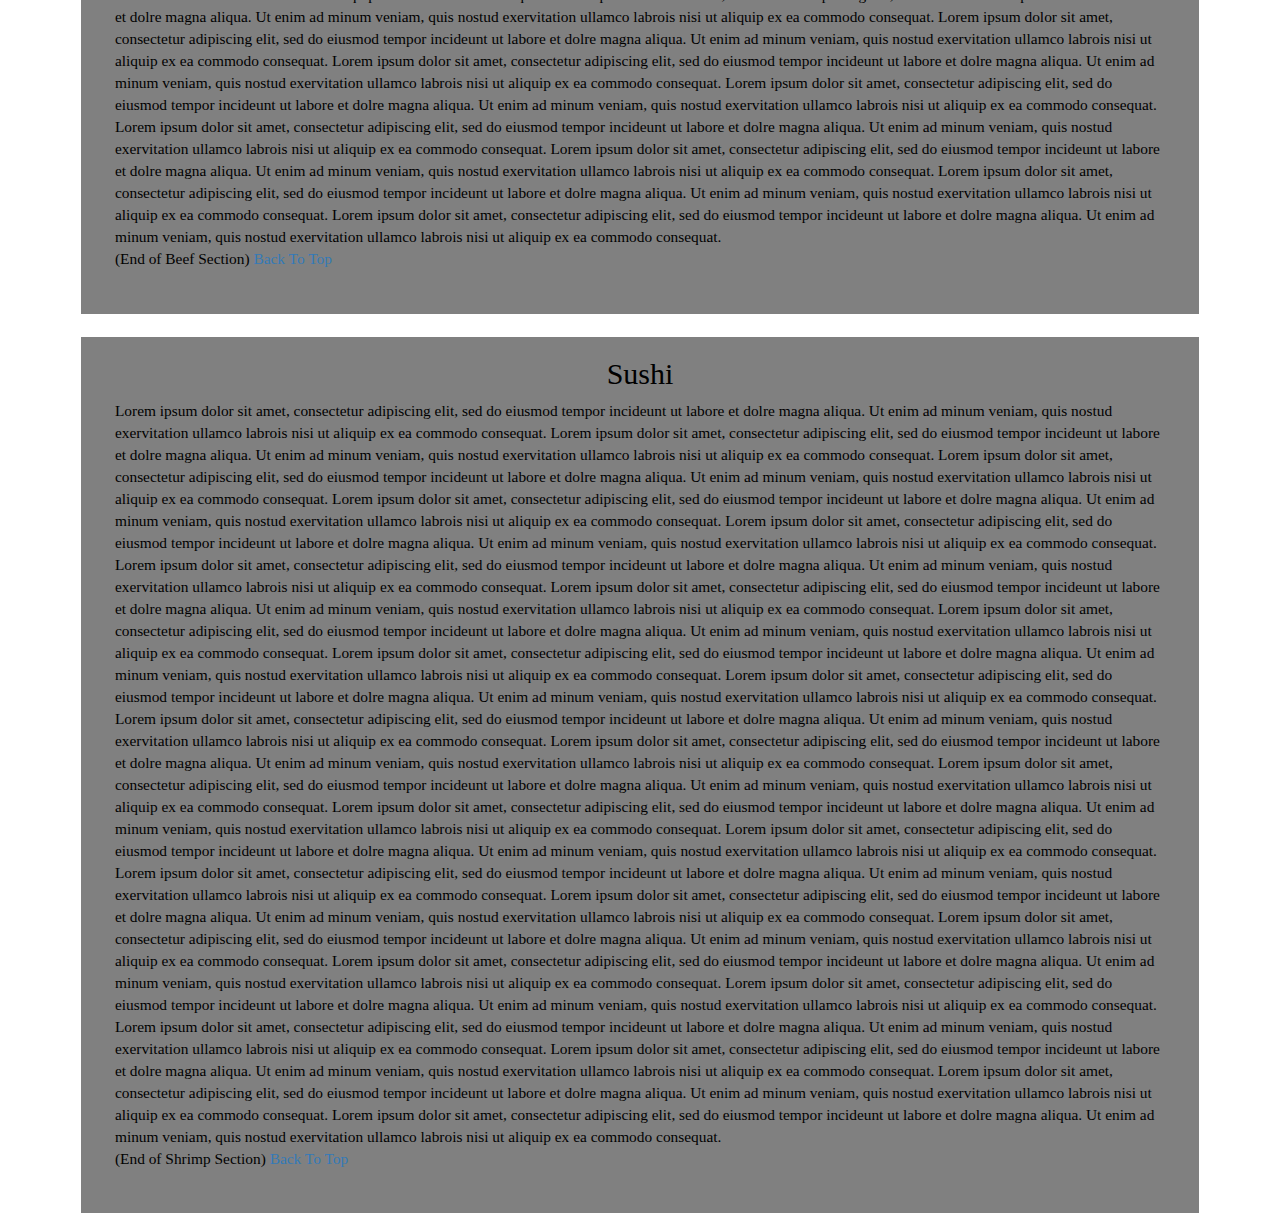
==== commit 60f73a85: "href jumps through sections" ====
--- a/index.html
+++ b/index.html
@@ -27,7 +27,7 @@
           <div class="navbar-brand">
             <span><h1>Food, LLC</h1></span>
             <p>
-              <img src="">
+              
               <span></span>
             </p>
           </div>
@@ -43,13 +43,13 @@
            <ul id="nav-list" class="nav navbar-nav navbar-right">
             <div class="visible-xs">
               <li><span id="chicken">
-              <a href="#">Chicken</a></span>
+              <a href="#whiteMeat">Chicken</a></span>
               </li>
               <li><span id="beef">
-              <a href="#">Beef </a></span>
+              <a href="#redMeat">Beef </a></span>
               </li>
               <li><span id="sushi">
-                <a href="#">
+                <a href="#seaMeat">
                  Sushi </a></span>
               </li>
              
@@ -64,23 +64,28 @@
 	<div class="container">
         <div class="row">
 		<div class="col-md-12 col-sm-12 col-xs-12">
-		<h1> Our Menu </h1>
+		<h1 id="top"> Our Menu </h1>
 		</div>
 	<div class="col-md-12 col-sm-12 col-xs-12">
-	<section id="p1"><h2 class="chicken">Chicken</h2>
-		<span class="s1">Lorem ipsum dolor sit amet, consectetur adipiscing elit, sed do eiusmod tempor incideunt ut labore et dolre magna aliqua. Ut enim ad minum veniam, quis nostud exervitation ullamco labrois nisi ut aliquip ex ea commodo consequat. Lorem ipsum dolor sit amet, consectetur adipiscing elit, sed do eiusmod tempor incideunt ut labore et dolre magna aliqua. Ut enim ad minum veniam, quis nostud exervitation ullamco labrois nisi ut aliquip ex ea commodo consequat. Lorem ipsum dolor sit amet, consectetur adipiscing elit, sed do eiusmod tempor incideunt ut labore et dolre magna aliqua. Ut enim ad minum veniam, quis nostud exervitation ullamco labrois nisi ut aliquip ex ea commodo consequat. Lorem ipsum dolor sit amet, consectetur adipiscing elit, sed do eiusmod tempor incideunt ut labore et dolre magna aliqua. Ut enim ad minum veniam, quis nostud exervitation ullamco labrois nisi ut aliquip ex ea commodo consequat. Lorem ipsum dolor sit amet, consectetur adipiscing elit, sed do eiusmod tempor incideunt ut labore et dolre magna aliqua. Ut enim ad minum veniam, quis nostud exervitation ullamco labrois nisi ut aliquip ex ea commodo consequat. Lorem ipsum dolor sit amet, consectetur adipiscing elit, sed do eiusmod tempor incideunt ut labore et dolre magna aliqua. Ut enim ad minum veniam, quis nostud exervitation ullamco labrois nisi ut aliquip ex ea commodo consequat. Lorem ipsum dolor sit amet, consectetur adipiscing elit, sed do eiusmod tempor incideunt ut labore et dolre magna aliqua. Ut enim ad minum veniam, quis nostud exervitation ullamco labrois nisi ut aliquip ex ea commodo consequat. Lorem ipsum dolor sit amet, consectetur adipiscing elit, sed do eiusmod tempor incideunt ut labore et dolre magna aliqua. Ut enim ad minum veniam, quis nostud exervitation ullamco labrois nisi ut aliquip ex ea commodo consequat. Lorem ipsum dolor sit amet, consectetur adipiscing elit, sed do eiusmod tempor incideunt ut labore et dolre magna aliqua. Ut enim ad minum veniam, quis nostud exervitation ullamco labrois nisi ut aliquip ex ea commodo consequat. Lorem ipsum dolor sit amet, consectetur adipiscing elit, sed do eiusmod tempor incideunt ut labore et dolre magna aliqua. Ut enim ad minum veniam, quis nostud exervitation ullamco labrois nisi ut aliquip ex ea commodo consequat. Lorem ipsum dolor sit amet, consectetur adipiscing elit, sed do eiusmod tempor incideunt ut labore et dolre magna aliqua. Ut enim ad minum veniam, quis nostud exervitation ullamco labrois nisi ut aliquip ex ea commodo consequat. Lorem ipsum dolor sit amet, consectetur adipiscing elit, sed do eiusmod tempor incideunt ut labore et dolre magna aliqua. Ut enim ad minum veniam, quis nostud exervitation ullamco labrois nisi ut aliquip ex ea commodo consequat. Lorem ipsum dolor sit amet, consectetur adipiscing elit, sed do eiusmod tempor incideunt ut labore et dolre magna aliqua. Ut enim ad minum veniam, quis nostud exervitation ullamco labrois nisi ut aliquip ex ea commodo consequat. Lorem ipsum dolor sit amet, consectetur adipiscing elit, sed do eiusmod tempor incideunt ut labore et dolre magna aliqua. Ut enim ad minum veniam, quis nostud exervitation ullamco labrois nisi ut aliquip ex ea commodo consequat. Lorem ipsum dolor sit amet, consectetur adipiscing elit, sed do eiusmod tempor incideunt ut labore et dolre magna aliqua. Ut enim ad minum veniam, quis nostud exervitation ullamco labrois nisi ut aliquip ex ea commodo consequat. Lorem ipsum dolor sit amet, consectetur adipiscing elit, sed do eiusmod tempor incideunt ut labore et dolre magna aliqua. Ut enim ad minum veniam, quis nostud exervitation ullamco labrois nisi ut aliquip ex ea commodo consequat. Lorem ipsum dolor sit amet, consectetur adipiscing elit, sed do eiusmod tempor incideunt ut labore et dolre magna aliqua. Ut enim ad minum veniam, quis nostud exervitation ullamco labrois nisi ut aliquip ex ea commodo consequat. Lorem ipsum dolor sit amet, consectetur adipiscing elit, sed do eiusmod tempor incideunt ut labore et dolre magna aliqua. Ut enim ad minum veniam, quis nostud exervitation ullamco labrois nisi ut aliquip ex ea commodo consequat. Lorem ipsum dolor sit amet, consectetur adipiscing elit, sed do eiusmod tempor incideunt ut labore et dolre magna aliqua. Ut enim ad minum veniam, quis nostud exervitation ullamco labrois nisi ut aliquip ex ea commodo consequat. Lorem ipsum dolor sit amet, consectetur adipiscing elit, sed do eiusmod tempor incideunt ut labore et dolre magna aliqua. Ut enim ad minum veniam, quis nostud exervitation ullamco labrois nisi ut aliquip ex ea commodo consequat. Lorem ipsum dolor sit amet, consectetur adipiscing elit, sed do eiusmod tempor incideunt ut labore et dolre magna aliqua. Ut enim ad minum veniam, quis nostud exervitation ullamco labrois nisi ut aliquip ex ea commodo consequat. Lorem ipsum dolor sit amet, consectetur adipiscing elit, sed do eiusmod tempor incideunt ut labore et dolre magna aliqua. Ut enim ad minum veniam, quis nostud exervitation ullamco labrois nisi ut aliquip ex ea commodo consequat. Lorem ipsum dolor sit amet, consectetur adipiscing elit, sed do eiusmod tempor incideunt ut labore et dolre magna aliqua. Ut enim ad minum veniam, quis nostud exervitation ullamco labrois nisi ut aliquip ex ea commodo consequat. Lorem ipsum dolor sit amet, consectetur adipiscing elit, sed do eiusmod tempor incideunt ut labore et dolre magna aliqua. Ut enim ad minum veniam, quis nostud exervitation ullamco labrois nisi ut aliquip ex ea commodo consequat.
+	<section id="p1"><h2 id="whiteMeat">Chicken</h2>
+		<span class="s1">Lorem ipsum dolor sit amet, consectetur adipiscing elit, sed do eiusmod tempor incideunt ut labore et dolre magna aliqua. Ut enim ad minum veniam, quis nostud exervitation ullamco labrois nisi ut aliquip ex ea commodo consequat. Lorem ipsum dolor sit amet, consectetur adipiscing elit, sed do eiusmod tempor incideunt ut labore et dolre magna aliqua. Ut enim ad minum veniam, quis nostud exervitation ullamco labrois nisi ut aliquip ex ea commodo consequat. Lorem ipsum dolor sit amet, consectetur adipiscing elit, sed do eiusmod tempor incideunt ut labore et dolre magna aliqua. Ut enim ad minum veniam, quis nostud exervitation ullamco labrois nisi ut aliquip ex ea commodo consequat. Lorem ipsum dolor sit amet, consectetur adipiscing elit, sed do eiusmod tempor incideunt ut labore et dolre magna aliqua. Ut enim ad minum veniam, quis nostud exervitation ullamco labrois nisi ut aliquip ex ea commodo consequat. Lorem ipsum dolor sit amet, consectetur adipiscing elit, sed do eiusmod tempor incideunt ut labore et dolre magna aliqua. Ut enim ad minum veniam, quis nostud exervitation ullamco labrois nisi ut aliquip ex ea commodo consequat. Lorem ipsum dolor sit amet, consectetur adipiscing elit, sed do eiusmod tempor incideunt ut labore et dolre magna aliqua. Ut enim ad minum veniam, quis nostud exervitation ullamco labrois nisi ut aliquip ex ea commodo consequat. Lorem ipsum dolor sit amet, consectetur adipiscing elit, sed do eiusmod tempor incideunt ut labore et dolre magna aliqua. Ut enim ad minum veniam, quis nostud exervitation ullamco labrois nisi ut aliquip ex ea commodo consequat. Lorem ipsum dolor sit amet, consectetur adipiscing elit, sed do eiusmod tempor incideunt ut labore et dolre magna aliqua. Ut enim ad minum veniam, quis nostud exervitation ullamco labrois nisi ut aliquip ex ea commodo consequat. Lorem ipsum dolor sit amet, consectetur adipiscing elit, sed do eiusmod tempor incideunt ut labore et dolre magna aliqua. Ut enim ad minum veniam, quis nostud exervitation ullamco labrois nisi ut aliquip ex ea commodo consequat. Lorem ipsum dolor sit amet, consectetur adipiscing elit, sed do eiusmod tempor incideunt ut labore et dolre magna aliqua. Ut enim ad minum veniam, quis nostud exervitation ullamco labrois nisi ut aliquip ex ea commodo consequat. Lorem ipsum dolor sit amet, consectetur adipiscing elit, sed do eiusmod tempor incideunt ut labore et dolre magna aliqua. Ut enim ad minum veniam, quis nostud exervitation ullamco labrois nisi ut aliquip ex ea commodo consequat. Lorem ipsum dolor sit amet, consectetur adipiscing elit, sed do eiusmod tempor incideunt ut labore et dolre magna aliqua. Ut enim ad minum veniam, quis nostud exervitation ullamco labrois nisi ut aliquip ex ea commodo consequat. Lorem ipsum dolor sit amet, consectetur adipiscing elit, sed do eiusmod tempor incideunt ut labore et dolre magna aliqua. Ut enim ad minum veniam, quis nostud exervitation ullamco labrois nisi ut aliquip ex ea commodo consequat. Lorem ipsum dolor sit amet, consectetur adipiscing elit, sed do eiusmod tempor incideunt ut labore et dolre magna aliqua. Ut enim ad minum veniam, quis nostud exervitation ullamco labrois nisi ut aliquip ex ea commodo consequat. Lorem ipsum dolor sit amet, consectetur adipiscing elit, sed do eiusmod tempor incideunt ut labore et dolre magna aliqua. Ut enim ad minum veniam, quis nostud exervitation ullamco labrois nisi ut aliquip ex ea commodo consequat. Lorem ipsum dolor sit amet, consectetur adipiscing elit, sed do eiusmod tempor incideunt ut labore et dolre magna aliqua. Ut enim ad minum veniam, quis nostud exervitation ullamco labrois nisi ut aliquip ex ea commodo consequat. Lorem ipsum dolor sit amet, consectetur adipiscing elit, sed do eiusmod tempor incideunt ut labore et dolre magna aliqua. Ut enim ad minum veniam, quis nostud exervitation ullamco labrois nisi ut aliquip ex ea commodo consequat. Lorem ipsum dolor sit amet, consectetur adipiscing elit, sed do eiusmod tempor incideunt ut labore et dolre magna aliqua. Ut enim ad minum veniam, quis nostud exervitation ullamco labrois nisi ut aliquip ex ea commodo consequat. Lorem ipsum dolor sit amet, consectetur adipiscing elit, sed do eiusmod tempor incideunt ut labore et dolre magna aliqua. Ut enim ad minum veniam, quis nostud exervitation ullamco labrois nisi ut aliquip ex ea commodo consequat. Lorem ipsum dolor sit amet, consectetur adipiscing elit, sed do eiusmod tempor incideunt ut labore et dolre magna aliqua. Ut enim ad minum veniam, quis nostud exervitation ullamco labrois nisi ut aliquip ex ea commodo consequat. Lorem ipsum dolor sit amet, consectetur adipiscing elit, sed do eiusmod tempor incideunt ut labore et dolre magna aliqua. Ut enim ad minum veniam, quis nostud exervitation ullamco labrois nisi ut aliquip ex ea commodo consequat. Lorem ipsum dolor sit amet, consectetur adipiscing elit, sed do eiusmod tempor incideunt ut labore et dolre magna aliqua. Ut enim ad minum veniam, quis nostud exervitation ullamco labrois nisi ut aliquip ex ea commodo consequat. Lorem ipsum dolor sit amet, consectetur adipiscing elit, sed do eiusmod tempor incideunt ut labore et dolre magna aliqua. Ut enim ad minum veniam, quis nostud exervitation ullamco labrois nisi ut aliquip ex ea commodo consequat. Lorem ipsum dolor sit amet, consectetur adipiscing elit, sed do eiusmod tempor incideunt ut labore et dolre magna aliqua. Ut enim ad minum veniam, quis nostud exervitation ullamco labrois nisi ut aliquip ex ea commodo consequat.<br>
+		<p>(End of Chicken Section) <a href="#top"> Back To Top</p></a>
+		</span></section>
+</div>
+
+	<div class="col-md-12 col-sm-12 col-xs-12">
+	<section id="p2"><h2 id="redMeat"> Beef </h2>
+		<span class="s2"> Lorem ipsum dolor sit amet, consectetur adipiscing elit, sed do eiusmod tempor incideunt ut labore et dolre magna aliqua. Ut enim ad minum veniam, quis nostud exervitation ullamco labrois nisi ut aliquip ex ea commodo consequat. Lorem ipsum dolor sit amet, consectetur adipiscing elit, sed do eiusmod tempor incideunt ut labore et dolre magna aliqua. Ut enim ad minum veniam, quis nostud exervitation ullamco labrois nisi ut aliquip ex ea commodo consequat. Lorem ipsum dolor sit amet, consectetur adipiscing elit, sed do eiusmod tempor incideunt ut labore et dolre magna aliqua. Ut enim ad minum veniam, quis nostud exervitation ullamco labrois nisi ut aliquip ex ea commodo consequat. Lorem ipsum dolor sit amet, consectetur adipiscing elit, sed do eiusmod tempor incideunt ut labore et dolre magna aliqua. Ut enim ad minum veniam, quis nostud exervitation ullamco labrois nisi ut aliquip ex ea commodo consequat. Lorem ipsum dolor sit amet, consectetur adipiscing elit, sed do eiusmod tempor incideunt ut labore et dolre magna aliqua. Ut enim ad minum veniam, quis nostud exervitation ullamco labrois nisi ut aliquip ex ea commodo consequat. Lorem ipsum dolor sit amet, consectetur adipiscing elit, sed do eiusmod tempor incideunt ut labore et dolre magna aliqua. Ut enim ad minum veniam, quis nostud exervitation ullamco labrois nisi ut aliquip ex ea commodo consequat. Lorem ipsum dolor sit amet, consectetur adipiscing elit, sed do eiusmod tempor incideunt ut labore et dolre magna aliqua. Ut enim ad minum veniam, quis nostud exervitation ullamco labrois nisi ut aliquip ex ea commodo consequat. Lorem ipsum dolor sit amet, consectetur adipiscing elit, sed do eiusmod tempor incideunt ut labore et dolre magna aliqua. Ut enim ad minum veniam, quis nostud exervitation ullamco labrois nisi ut aliquip ex ea commodo consequat. Lorem ipsum dolor sit amet, consectetur adipiscing elit, sed do eiusmod tempor incideunt ut labore et dolre magna aliqua. Ut enim ad minum veniam, quis nostud exervitation ullamco labrois nisi ut aliquip ex ea commodo consequat. Lorem ipsum dolor sit amet, consectetur adipiscing elit, sed do eiusmod tempor incideunt ut labore et dolre magna aliqua. Ut enim ad minum veniam, quis nostud exervitation ullamco labrois nisi ut aliquip ex ea commodo consequat. Lorem ipsum dolor sit amet, consectetur adipiscing elit, sed do eiusmod tempor incideunt ut labore et dolre magna aliqua. Ut enim ad minum veniam, quis nostud exervitation ullamco labrois nisi ut aliquip ex ea commodo consequat. Lorem ipsum dolor sit amet, consectetur adipiscing elit, sed do eiusmod tempor incideunt ut labore et dolre magna aliqua. Ut enim ad minum veniam, quis nostud exervitation ullamco labrois nisi ut aliquip ex ea commodo consequat. Lorem ipsum dolor sit amet, consectetur adipiscing elit, sed do eiusmod tempor incideunt ut labore et dolre magna aliqua. Ut enim ad minum veniam, quis nostud exervitation ullamco labrois nisi ut aliquip ex ea commodo consequat. Lorem ipsum dolor sit amet, consectetur adipiscing elit, sed do eiusmod tempor incideunt ut labore et dolre magna aliqua. Ut enim ad minum veniam, quis nostud exervitation ullamco labrois nisi ut aliquip ex ea commodo consequat. Lorem ipsum dolor sit amet, consectetur adipiscing elit, sed do eiusmod tempor incideunt ut labore et dolre magna aliqua. Ut enim ad minum veniam, quis nostud exervitation ullamco labrois nisi ut aliquip ex ea commodo consequat. Lorem ipsum dolor sit amet, consectetur adipiscing elit, sed do eiusmod tempor incideunt ut labore et dolre magna aliqua. Ut enim ad minum veniam, quis nostud exervitation ullamco labrois nisi ut aliquip ex ea commodo consequat. Lorem ipsum dolor sit amet, consectetur adipiscing elit, sed do eiusmod tempor incideunt ut labore et dolre magna aliqua. Ut enim ad minum veniam, quis nostud exervitation ullamco labrois nisi ut aliquip ex ea commodo consequat. Lorem ipsum dolor sit amet, consectetur adipiscing elit, sed do eiusmod tempor incideunt ut labore et dolre magna aliqua. Ut enim ad minum veniam, quis nostud exervitation ullamco labrois nisi ut aliquip ex ea commodo consequat. Lorem ipsum dolor sit amet, consectetur adipiscing elit, sed do eiusmod tempor incideunt ut labore et dolre magna aliqua. Ut enim ad minum veniam, quis nostud exervitation ullamco labrois nisi ut aliquip ex ea commodo consequat. Lorem ipsum dolor sit amet, consectetur adipiscing elit, sed do eiusmod tempor incideunt ut labore et dolre magna aliqua. Ut enim ad minum veniam, quis nostud exervitation ullamco labrois nisi ut aliquip ex ea commodo consequat. Lorem ipsum dolor sit amet, consectetur adipiscing elit, sed do eiusmod tempor incideunt ut labore et dolre magna aliqua. Ut enim ad minum veniam, quis nostud exervitation ullamco labrois nisi ut aliquip ex ea commodo consequat. Lorem ipsum dolor sit amet, consectetur adipiscing elit, sed do eiusmod tempor incideunt ut labore et dolre magna aliqua. Ut enim ad minum veniam, quis nostud exervitation ullamco labrois nisi ut aliquip ex ea commodo consequat. Lorem ipsum dolor sit amet, consectetur adipiscing elit, sed do eiusmod tempor incideunt ut labore et dolre magna aliqua. Ut enim ad minum veniam, quis nostud exervitation ullamco labrois nisi ut aliquip ex ea commodo consequat. Lorem ipsum dolor sit amet, consectetur adipiscing elit, sed do eiusmod tempor incideunt ut labore et dolre magna aliqua. Ut enim ad minum veniam, quis nostud exervitation ullamco labrois nisi ut aliquip ex ea commodo consequat.
+		<br>
+		<p>(End of Beef Section) <a href="#top">Back To Top</a>
 </span></section>
 </div>
 
 	<div class="col-md-12 col-sm-12 col-xs-12">
-	<section id="p2"><h2 class="beef">Beef</h2>
-		<span class="s2"> Lorem ipsum dolor sit amet, consectetur adipiscing elit, sed do eiusmod tempor incideunt ut labore et dolre magna aliqua. Ut enim ad minum veniam, quis nostud exervitation ullamco labrois nisi ut aliquip ex ea commodo consequat. Lorem ipsum dolor sit amet, consectetur adipiscing elit, sed do eiusmod tempor incideunt ut labore et dolre magna aliqua. Ut enim ad minum veniam, quis nostud exervitation ullamco labrois nisi ut aliquip ex ea commodo consequat. Lorem ipsum dolor sit amet, consectetur adipiscing elit, sed do eiusmod tempor incideunt ut labore et dolre magna aliqua. Ut enim ad minum veniam, quis nostud exervitation ullamco labrois nisi ut aliquip ex ea commodo consequat. Lorem ipsum dolor sit amet, consectetur adipiscing elit, sed do eiusmod tempor incideunt ut labore et dolre magna aliqua. Ut enim ad minum veniam, quis nostud exervitation ullamco labrois nisi ut aliquip ex ea commodo consequat. Lorem ipsum dolor sit amet, consectetur adipiscing elit, sed do eiusmod tempor incideunt ut labore et dolre magna aliqua. Ut enim ad minum veniam, quis nostud exervitation ullamco labrois nisi ut aliquip ex ea commodo consequat. Lorem ipsum dolor sit amet, consectetur adipiscing elit, sed do eiusmod tempor incideunt ut labore et dolre magna aliqua. Ut enim ad minum veniam, quis nostud exervitation ullamco labrois nisi ut aliquip ex ea commodo consequat. Lorem ipsum dolor sit amet, consectetur adipiscing elit, sed do eiusmod tempor incideunt ut labore et dolre magna aliqua. Ut enim ad minum veniam, quis nostud exervitation ullamco labrois nisi ut aliquip ex ea commodo consequat. Lorem ipsum dolor sit amet, consectetur adipiscing elit, sed do eiusmod tempor incideunt ut labore et dolre magna aliqua. Ut enim ad minum veniam, quis nostud exervitation ullamco labrois nisi ut aliquip ex ea commodo consequat. Lorem ipsum dolor sit amet, consectetur adipiscing elit, sed do eiusmod tempor incideunt ut labore et dolre magna aliqua. Ut enim ad minum veniam, quis nostud exervitation ullamco labrois nisi ut aliquip ex ea commodo consequat. Lorem ipsum dolor sit amet, consectetur adipiscing elit, sed do eiusmod tempor incideunt ut labore et dolre magna aliqua. Ut enim ad minum veniam, quis nostud exervitation ullamco labrois nisi ut aliquip ex ea commodo consequat. Lorem ipsum dolor sit amet, consectetur adipiscing elit, sed do eiusmod tempor incideunt ut labore et dolre magna aliqua. Ut enim ad minum veniam, quis nostud exervitation ullamco labrois nisi ut aliquip ex ea commodo consequat. Lorem ipsum dolor sit amet, consectetur adipiscing elit, sed do eiusmod tempor incideunt ut labore et dolre magna aliqua. Ut enim ad minum veniam, quis nostud exervitation ullamco labrois nisi ut aliquip ex ea commodo consequat. Lorem ipsum dolor sit amet, consectetur adipiscing elit, sed do eiusmod tempor incideunt ut labore et dolre magna aliqua. Ut enim ad minum veniam, quis nostud exervitation ullamco labrois nisi ut aliquip ex ea commodo consequat. Lorem ipsum dolor sit amet, consectetur adipiscing elit, sed do eiusmod tempor incideunt ut labore et dolre magna aliqua. Ut enim ad minum veniam, quis nostud exervitation ullamco labrois nisi ut aliquip ex ea commodo consequat. Lorem ipsum dolor sit amet, consectetur adipiscing elit, sed do eiusmod tempor incideunt ut labore et dolre magna aliqua. Ut enim ad minum veniam, quis nostud exervitation ullamco labrois nisi ut aliquip ex ea commodo consequat. Lorem ipsum dolor sit amet, consectetur adipiscing elit, sed do eiusmod tempor incideunt ut labore et dolre magna aliqua. Ut enim ad minum veniam, quis nostud exervitation ullamco labrois nisi ut aliquip ex ea commodo consequat. Lorem ipsum dolor sit amet, consectetur adipiscing elit, sed do eiusmod tempor incideunt ut labore et dolre magna aliqua. Ut enim ad minum veniam, quis nostud exervitation ullamco labrois nisi ut aliquip ex ea commodo consequat. Lorem ipsum dolor sit amet, consectetur adipiscing elit, sed do eiusmod tempor incideunt ut labore et dolre magna aliqua. Ut enim ad minum veniam, quis nostud exervitation ullamco labrois nisi ut aliquip ex ea commodo consequat. Lorem ipsum dolor sit amet, consectetur adipiscing elit, sed do eiusmod tempor incideunt ut labore et dolre magna aliqua. Ut enim ad minum veniam, quis nostud exervitation ullamco labrois nisi ut aliquip ex ea commodo consequat. Lorem ipsum dolor sit amet, consectetur adipiscing elit, sed do eiusmod tempor incideunt ut labore et dolre magna aliqua. Ut enim ad minum veniam, quis nostud exervitation ullamco labrois nisi ut aliquip ex ea commodo consequat. Lorem ipsum dolor sit amet, consectetur adipiscing elit, sed do eiusmod tempor incideunt ut labore et dolre magna aliqua. Ut enim ad minum veniam, quis nostud exervitation ullamco labrois nisi ut aliquip ex ea commodo consequat. Lorem ipsum dolor sit amet, consectetur adipiscing elit, sed do eiusmod tempor incideunt ut labore et dolre magna aliqua. Ut enim ad minum veniam, quis nostud exervitation ullamco labrois nisi ut aliquip ex ea commodo consequat. Lorem ipsum dolor sit amet, consectetur adipiscing elit, sed do eiusmod tempor incideunt ut labore et dolre magna aliqua. Ut enim ad minum veniam, quis nostud exervitation ullamco labrois nisi ut aliquip ex ea commodo consequat. Lorem ipsum dolor sit amet, consectetur adipiscing elit, sed do eiusmod tempor incideunt ut labore et dolre magna aliqua. Ut enim ad minum veniam, quis nostud exervitation ullamco labrois nisi ut aliquip ex ea commodo consequat.
-</span></section>
-</div>
-
-	<div class="col-md-12 col-sm-12 col-xs-12">
-	<section id="p3"><h2 class="sushi">Sushi</h2>
+	<section id="p3"><h2 id="seaMeat">Sushi</h2>
 		<span class="s3">Lorem ipsum dolor sit amet, consectetur adipiscing elit, sed do eiusmod tempor incideunt ut labore et dolre magna aliqua. Ut enim ad minum veniam, quis nostud exervitation ullamco labrois nisi ut aliquip ex ea commodo consequat. Lorem ipsum dolor sit amet, consectetur adipiscing elit, sed do eiusmod tempor incideunt ut labore et dolre magna aliqua. Ut enim ad minum veniam, quis nostud exervitation ullamco labrois nisi ut aliquip ex ea commodo consequat. Lorem ipsum dolor sit amet, consectetur adipiscing elit, sed do eiusmod tempor incideunt ut labore et dolre magna aliqua. Ut enim ad minum veniam, quis nostud exervitation ullamco labrois nisi ut aliquip ex ea commodo consequat. Lorem ipsum dolor sit amet, consectetur adipiscing elit, sed do eiusmod tempor incideunt ut labore et dolre magna aliqua. Ut enim ad minum veniam, quis nostud exervitation ullamco labrois nisi ut aliquip ex ea commodo consequat. Lorem ipsum dolor sit amet, consectetur adipiscing elit, sed do eiusmod tempor incideunt ut labore et dolre magna aliqua. Ut enim ad minum veniam, quis nostud exervitation ullamco labrois nisi ut aliquip ex ea commodo consequat. Lorem ipsum dolor sit amet, consectetur adipiscing elit, sed do eiusmod tempor incideunt ut labore et dolre magna aliqua. Ut enim ad minum veniam, quis nostud exervitation ullamco labrois nisi ut aliquip ex ea commodo consequat. Lorem ipsum dolor sit amet, consectetur adipiscing elit, sed do eiusmod tempor incideunt ut labore et dolre magna aliqua. Ut enim ad minum veniam, quis nostud exervitation ullamco labrois nisi ut aliquip ex ea commodo consequat. Lorem ipsum dolor sit amet, consectetur adipiscing elit, sed do eiusmod tempor incideunt ut labore et dolre magna aliqua. Ut enim ad minum veniam, quis nostud exervitation ullamco labrois nisi ut aliquip ex ea commodo consequat. Lorem ipsum dolor sit amet, consectetur adipiscing elit, sed do eiusmod tempor incideunt ut labore et dolre magna aliqua. Ut enim ad minum veniam, quis nostud exervitation ullamco labrois nisi ut aliquip ex ea commodo consequat. Lorem ipsum dolor sit amet, consectetur adipiscing elit, sed do eiusmod tempor incideunt ut labore et dolre magna aliqua. Ut enim ad minum veniam, quis nostud exervitation ullamco labrois nisi ut aliquip ex ea commodo consequat. Lorem ipsum dolor sit amet, consectetur adipiscing elit, sed do eiusmod tempor incideunt ut labore et dolre magna aliqua. Ut enim ad minum veniam, quis nostud exervitation ullamco labrois nisi ut aliquip ex ea commodo consequat. Lorem ipsum dolor sit amet, consectetur adipiscing elit, sed do eiusmod tempor incideunt ut labore et dolre magna aliqua. Ut enim ad minum veniam, quis nostud exervitation ullamco labrois nisi ut aliquip ex ea commodo consequat. Lorem ipsum dolor sit amet, consectetur adipiscing elit, sed do eiusmod tempor incideunt ut labore et dolre magna aliqua. Ut enim ad minum veniam, quis nostud exervitation ullamco labrois nisi ut aliquip ex ea commodo consequat. Lorem ipsum dolor sit amet, consectetur adipiscing elit, sed do eiusmod tempor incideunt ut labore et dolre magna aliqua. Ut enim ad minum veniam, quis nostud exervitation ullamco labrois nisi ut aliquip ex ea commodo consequat. Lorem ipsum dolor sit amet, consectetur adipiscing elit, sed do eiusmod tempor incideunt ut labore et dolre magna aliqua. Ut enim ad minum veniam, quis nostud exervitation ullamco labrois nisi ut aliquip ex ea commodo consequat. Lorem ipsum dolor sit amet, consectetur adipiscing elit, sed do eiusmod tempor incideunt ut labore et dolre magna aliqua. Ut enim ad minum veniam, quis nostud exervitation ullamco labrois nisi ut aliquip ex ea commodo consequat. Lorem ipsum dolor sit amet, consectetur adipiscing elit, sed do eiusmod tempor incideunt ut labore et dolre magna aliqua. Ut enim ad minum veniam, quis nostud exervitation ullamco labrois nisi ut aliquip ex ea commodo consequat. Lorem ipsum dolor sit amet, consectetur adipiscing elit, sed do eiusmod tempor incideunt ut labore et dolre magna aliqua. Ut enim ad minum veniam, quis nostud exervitation ullamco labrois nisi ut aliquip ex ea commodo consequat. Lorem ipsum dolor sit amet, consectetur adipiscing elit, sed do eiusmod tempor incideunt ut labore et dolre magna aliqua. Ut enim ad minum veniam, quis nostud exervitation ullamco labrois nisi ut aliquip ex ea commodo consequat. Lorem ipsum dolor sit amet, consectetur adipiscing elit, sed do eiusmod tempor incideunt ut labore et dolre magna aliqua. Ut enim ad minum veniam, quis nostud exervitation ullamco labrois nisi ut aliquip ex ea commodo consequat. Lorem ipsum dolor sit amet, consectetur adipiscing elit, sed do eiusmod tempor incideunt ut labore et dolre magna aliqua. Ut enim ad minum veniam, quis nostud exervitation ullamco labrois nisi ut aliquip ex ea commodo consequat. Lorem ipsum dolor sit amet, consectetur adipiscing elit, sed do eiusmod tempor incideunt ut labore et dolre magna aliqua. Ut enim ad minum veniam, quis nostud exervitation ullamco labrois nisi ut aliquip ex ea commodo consequat. Lorem ipsum dolor sit amet, consectetur adipiscing elit, sed do eiusmod tempor incideunt ut labore et dolre magna aliqua. Ut enim ad minum veniam, quis nostud exervitation ullamco labrois nisi ut aliquip ex ea commodo consequat. Lorem ipsum dolor sit amet, consectetur adipiscing elit, sed do eiusmod tempor incideunt ut labore et dolre magna aliqua. Ut enim ad minum veniam, quis nostud exervitation ullamco labrois nisi ut aliquip ex ea commodo consequat.
+		<br>
+		<p>(End of Shrimp Section) <a href="#top"> Back To Top</p></a>
 </span></section>
 </div>
 	<!-- jQuery (Bootstrap JS plugins depend on it) -->
--- a/css/stylesheet.css
+++ b/css/stylesheet.css
@@ -7,31 +7,35 @@
   line-height: .75;
   text-align: left;
   font-family: 'Comic Sans MS';
+  font-weight: bold;
 }
 
 h1 {
 	font-family: 'Comic Sans MS';
 	text-align: center;
+	margin-top: -5px;
+	margin-bottom: 20px;
+
+	font-weight: bold;
 }
+
 .navbar-header{
 	background-color: #808080;
 }
+
 #header-nav{
 	background-color: #808080;
 	border: 1px solid black;
-
 }
 
 .navbar-collapse > ul { 
 	background: #FFFFFF;
-	margin: 0; 
-	
+	margin: 0; 	
 }
 
 #collapsable-nav {
 	margin: 0;
 	padding: 0;
-	position: fixed; top:2%; right:2%;
 }
 
 #nav-list a{
@@ -43,11 +47,6 @@
   	border: 1px solid black;
 }
 
-.nav>li>a {
-	position: relative;
-	display: block;
-	padding: 10px 0px;
-}
 
 .chicken{
 	color: #000000;
@@ -59,6 +58,8 @@
 	margin-top: 0px;
 	margin-left: auto;
 	margin-right: 0px;
+	font-size: 1.6em;
+	font-weight: bold;
 }
 
 .beef{
@@ -71,6 +72,8 @@
 	margin-top: 0px;
 	margin-left: auto;
 	margin-right: 0px;
+	font-size: 1.6em;
+	font-weight: bold;
 }
 
 .sushi{
@@ -82,6 +85,8 @@
 	float: center;
 	margin-top: 0px;
 	margin-right: 0px;
+	font-size: 1.6em;
+	font-weight: bold;
 }
 
 section{
@@ -122,16 +127,25 @@
 #p1{
 	background-color: #808080;
 	margin: 1%;
+	font-family: 'Comic Sans MS';
+	font-size: 1.1em;
+	color: #000000;
 }
 
 #p2{
 	background-color: #808080;
 	margin: 1%;
+	font-family: 'Comic Sans MS';
+	font-size: 1.1em;
+	color: #000000;
 }
 
 #p3{
 	background-color: #808080;
 	margin: 1%;
+	font-family: 'Comic Sans MS';
+	font-size: 1.1em;
+	color: #000000;
 }
 
 
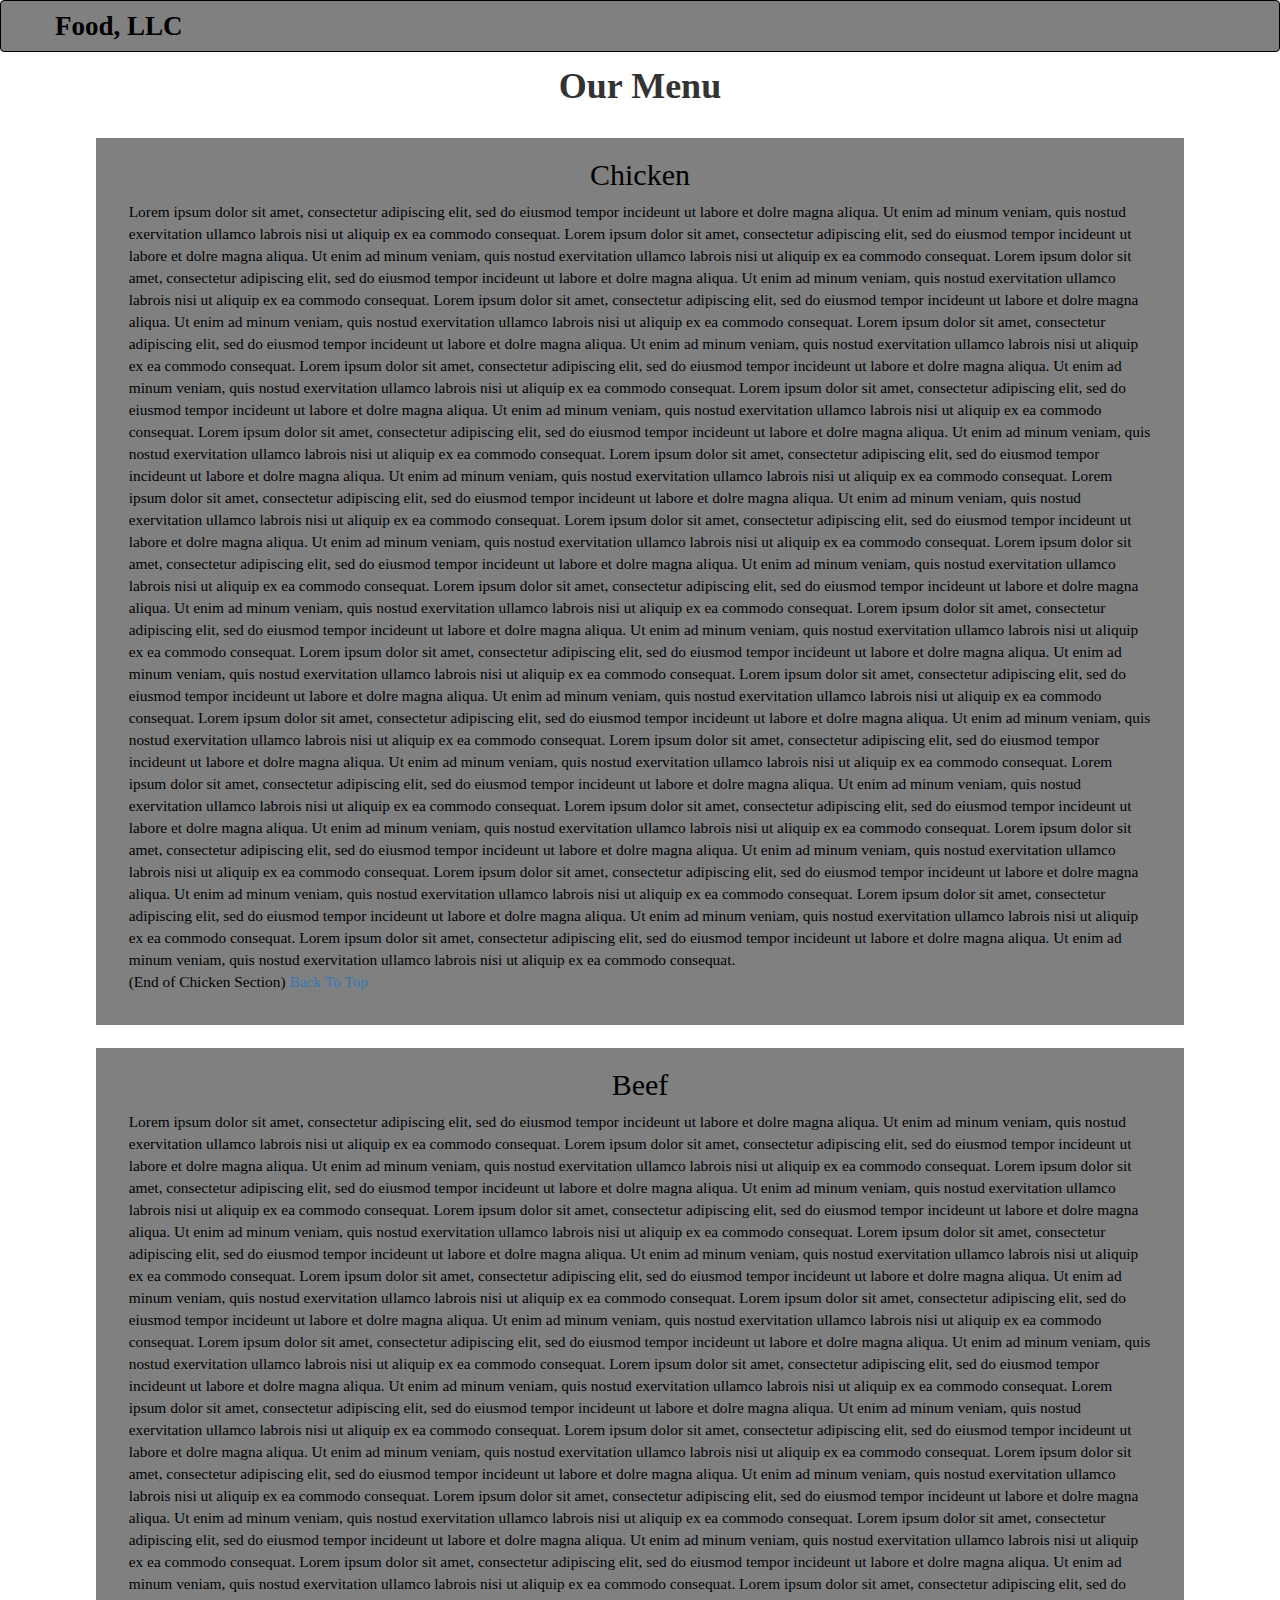
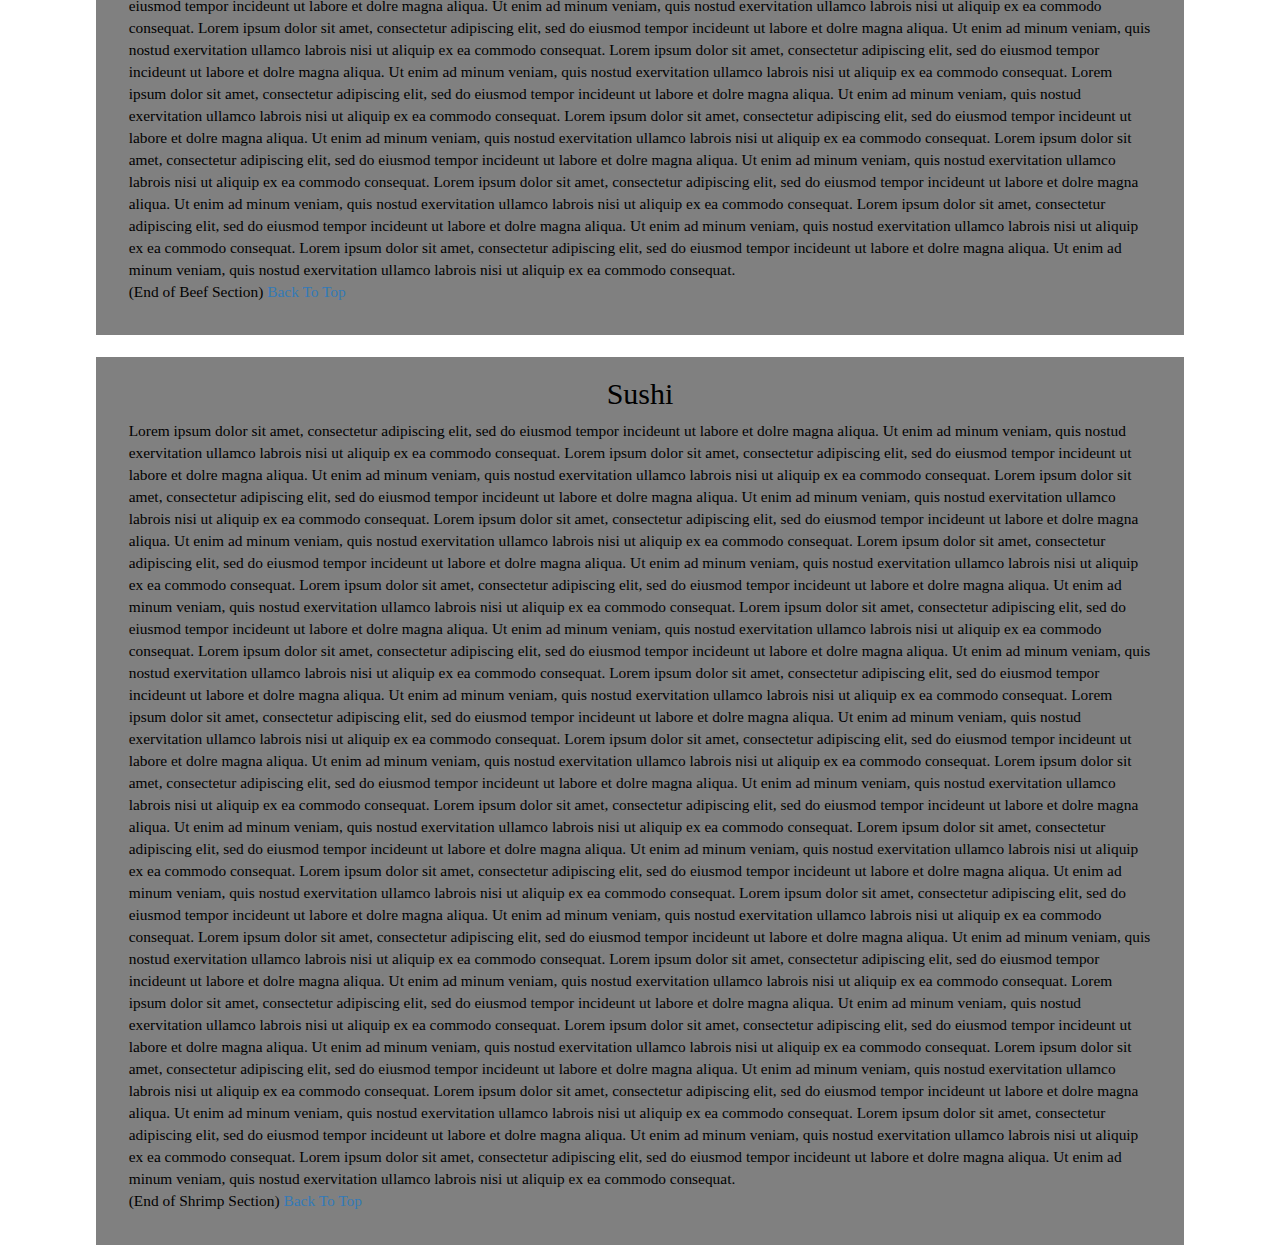
==== commit 31aca4d0: "bootstrap changes" ====
--- a/index.html
+++ b/index.html
@@ -2,7 +2,7 @@
 <html lang="en">
 <head>
 		<meta charset="UTF-8">
-		<meta http-equiv="x-UA-Compatible" content="IE-edge">
+		<meta http-equiv="x-UA-Compatible" content="IE=edge">
 		<meta name="viewport" content="width=device-width, initial-scale=1">
 	<title>Week 3 assignment</title>
 	<link rel="stylesheet" href="css/bootstrap.min.css">
@@ -25,7 +25,7 @@
             
           </span>
           <div class="navbar-brand">
-            <span><h1>Food, LLC</h1></span>
+            <h1><span>Food, LLC</span></h1>
             <p>
               
               <span></span>
@@ -40,15 +40,15 @@
           </div>
           
           <div id="collapsable-nav" class="collapse navbar-collapse"> 
+           
            <ul id="nav-list" class="nav navbar-nav navbar-right">
-            <div class="visible-xs">
-              <li><span id="chicken">
+              <li class="visible-xs"><span id="chicken">
               <a href="#whiteMeat">Chicken</a></span>
               </li>
-              <li><span id="beef">
+              <li class="visible-xs"><span id="beef">
               <a href="#redMeat">Beef </a></span>
               </li>
-              <li><span id="sushi">
+              <li class="visible-xs"><span id="sushi">
                 <a href="#seaMeat">
                  Sushi </a></span>
               </li>
@@ -64,12 +64,13 @@
 	<div class="container">
         <div class="row">
 		<div class="col-md-12 col-sm-12 col-xs-12">
-		<h1 id="top"> Our Menu </h1>
+		<h1 class="text-center"> Our Menu </h1>
+		</div>
 		</div>
 	<div class="col-md-12 col-sm-12 col-xs-12">
 	<section id="p1"><h2 id="whiteMeat">Chicken</h2>
 		<span class="s1">Lorem ipsum dolor sit amet, consectetur adipiscing elit, sed do eiusmod tempor incideunt ut labore et dolre magna aliqua. Ut enim ad minum veniam, quis nostud exervitation ullamco labrois nisi ut aliquip ex ea commodo consequat. Lorem ipsum dolor sit amet, consectetur adipiscing elit, sed do eiusmod tempor incideunt ut labore et dolre magna aliqua. Ut enim ad minum veniam, quis nostud exervitation ullamco labrois nisi ut aliquip ex ea commodo consequat. Lorem ipsum dolor sit amet, consectetur adipiscing elit, sed do eiusmod tempor incideunt ut labore et dolre magna aliqua. Ut enim ad minum veniam, quis nostud exervitation ullamco labrois nisi ut aliquip ex ea commodo consequat. Lorem ipsum dolor sit amet, consectetur adipiscing elit, sed do eiusmod tempor incideunt ut labore et dolre magna aliqua. Ut enim ad minum veniam, quis nostud exervitation ullamco labrois nisi ut aliquip ex ea commodo consequat. Lorem ipsum dolor sit amet, consectetur adipiscing elit, sed do eiusmod tempor incideunt ut labore et dolre magna aliqua. Ut enim ad minum veniam, quis nostud exervitation ullamco labrois nisi ut aliquip ex ea commodo consequat. Lorem ipsum dolor sit amet, consectetur adipiscing elit, sed do eiusmod tempor incideunt ut labore et dolre magna aliqua. Ut enim ad minum veniam, quis nostud exervitation ullamco labrois nisi ut aliquip ex ea commodo consequat. Lorem ipsum dolor sit amet, consectetur adipiscing elit, sed do eiusmod tempor incideunt ut labore et dolre magna aliqua. Ut enim ad minum veniam, quis nostud exervitation ullamco labrois nisi ut aliquip ex ea commodo consequat. Lorem ipsum dolor sit amet, consectetur adipiscing elit, sed do eiusmod tempor incideunt ut labore et dolre magna aliqua. Ut enim ad minum veniam, quis nostud exervitation ullamco labrois nisi ut aliquip ex ea commodo consequat. Lorem ipsum dolor sit amet, consectetur adipiscing elit, sed do eiusmod tempor incideunt ut labore et dolre magna aliqua. Ut enim ad minum veniam, quis nostud exervitation ullamco labrois nisi ut aliquip ex ea commodo consequat. Lorem ipsum dolor sit amet, consectetur adipiscing elit, sed do eiusmod tempor incideunt ut labore et dolre magna aliqua. Ut enim ad minum veniam, quis nostud exervitation ullamco labrois nisi ut aliquip ex ea commodo consequat. Lorem ipsum dolor sit amet, consectetur adipiscing elit, sed do eiusmod tempor incideunt ut labore et dolre magna aliqua. Ut enim ad minum veniam, quis nostud exervitation ullamco labrois nisi ut aliquip ex ea commodo consequat. Lorem ipsum dolor sit amet, consectetur adipiscing elit, sed do eiusmod tempor incideunt ut labore et dolre magna aliqua. Ut enim ad minum veniam, quis nostud exervitation ullamco labrois nisi ut aliquip ex ea commodo consequat. Lorem ipsum dolor sit amet, consectetur adipiscing elit, sed do eiusmod tempor incideunt ut labore et dolre magna aliqua. Ut enim ad minum veniam, quis nostud exervitation ullamco labrois nisi ut aliquip ex ea commodo consequat. Lorem ipsum dolor sit amet, consectetur adipiscing elit, sed do eiusmod tempor incideunt ut labore et dolre magna aliqua. Ut enim ad minum veniam, quis nostud exervitation ullamco labrois nisi ut aliquip ex ea commodo consequat. Lorem ipsum dolor sit amet, consectetur adipiscing elit, sed do eiusmod tempor incideunt ut labore et dolre magna aliqua. Ut enim ad minum veniam, quis nostud exervitation ullamco labrois nisi ut aliquip ex ea commodo consequat. Lorem ipsum dolor sit amet, consectetur adipiscing elit, sed do eiusmod tempor incideunt ut labore et dolre magna aliqua. Ut enim ad minum veniam, quis nostud exervitation ullamco labrois nisi ut aliquip ex ea commodo consequat. Lorem ipsum dolor sit amet, consectetur adipiscing elit, sed do eiusmod tempor incideunt ut labore et dolre magna aliqua. Ut enim ad minum veniam, quis nostud exervitation ullamco labrois nisi ut aliquip ex ea commodo consequat. Lorem ipsum dolor sit amet, consectetur adipiscing elit, sed do eiusmod tempor incideunt ut labore et dolre magna aliqua. Ut enim ad minum veniam, quis nostud exervitation ullamco labrois nisi ut aliquip ex ea commodo consequat. Lorem ipsum dolor sit amet, consectetur adipiscing elit, sed do eiusmod tempor incideunt ut labore et dolre magna aliqua. Ut enim ad minum veniam, quis nostud exervitation ullamco labrois nisi ut aliquip ex ea commodo consequat. Lorem ipsum dolor sit amet, consectetur adipiscing elit, sed do eiusmod tempor incideunt ut labore et dolre magna aliqua. Ut enim ad minum veniam, quis nostud exervitation ullamco labrois nisi ut aliquip ex ea commodo consequat. Lorem ipsum dolor sit amet, consectetur adipiscing elit, sed do eiusmod tempor incideunt ut labore et dolre magna aliqua. Ut enim ad minum veniam, quis nostud exervitation ullamco labrois nisi ut aliquip ex ea commodo consequat. Lorem ipsum dolor sit amet, consectetur adipiscing elit, sed do eiusmod tempor incideunt ut labore et dolre magna aliqua. Ut enim ad minum veniam, quis nostud exervitation ullamco labrois nisi ut aliquip ex ea commodo consequat. Lorem ipsum dolor sit amet, consectetur adipiscing elit, sed do eiusmod tempor incideunt ut labore et dolre magna aliqua. Ut enim ad minum veniam, quis nostud exervitation ullamco labrois nisi ut aliquip ex ea commodo consequat. Lorem ipsum dolor sit amet, consectetur adipiscing elit, sed do eiusmod tempor incideunt ut labore et dolre magna aliqua. Ut enim ad minum veniam, quis nostud exervitation ullamco labrois nisi ut aliquip ex ea commodo consequat.<br>
-		<p>(End of Chicken Section) <a href="#top"> Back To Top</p></a>
+		(End of Chicken Section) <a href="#top"> Back To Top</a>
 		</span></section>
 </div>
 
@@ -77,7 +78,7 @@
 	<section id="p2"><h2 id="redMeat"> Beef </h2>
 		<span class="s2"> Lorem ipsum dolor sit amet, consectetur adipiscing elit, sed do eiusmod tempor incideunt ut labore et dolre magna aliqua. Ut enim ad minum veniam, quis nostud exervitation ullamco labrois nisi ut aliquip ex ea commodo consequat. Lorem ipsum dolor sit amet, consectetur adipiscing elit, sed do eiusmod tempor incideunt ut labore et dolre magna aliqua. Ut enim ad minum veniam, quis nostud exervitation ullamco labrois nisi ut aliquip ex ea commodo consequat. Lorem ipsum dolor sit amet, consectetur adipiscing elit, sed do eiusmod tempor incideunt ut labore et dolre magna aliqua. Ut enim ad minum veniam, quis nostud exervitation ullamco labrois nisi ut aliquip ex ea commodo consequat. Lorem ipsum dolor sit amet, consectetur adipiscing elit, sed do eiusmod tempor incideunt ut labore et dolre magna aliqua. Ut enim ad minum veniam, quis nostud exervitation ullamco labrois nisi ut aliquip ex ea commodo consequat. Lorem ipsum dolor sit amet, consectetur adipiscing elit, sed do eiusmod tempor incideunt ut labore et dolre magna aliqua. Ut enim ad minum veniam, quis nostud exervitation ullamco labrois nisi ut aliquip ex ea commodo consequat. Lorem ipsum dolor sit amet, consectetur adipiscing elit, sed do eiusmod tempor incideunt ut labore et dolre magna aliqua. Ut enim ad minum veniam, quis nostud exervitation ullamco labrois nisi ut aliquip ex ea commodo consequat. Lorem ipsum dolor sit amet, consectetur adipiscing elit, sed do eiusmod tempor incideunt ut labore et dolre magna aliqua. Ut enim ad minum veniam, quis nostud exervitation ullamco labrois nisi ut aliquip ex ea commodo consequat. Lorem ipsum dolor sit amet, consectetur adipiscing elit, sed do eiusmod tempor incideunt ut labore et dolre magna aliqua. Ut enim ad minum veniam, quis nostud exervitation ullamco labrois nisi ut aliquip ex ea commodo consequat. Lorem ipsum dolor sit amet, consectetur adipiscing elit, sed do eiusmod tempor incideunt ut labore et dolre magna aliqua. Ut enim ad minum veniam, quis nostud exervitation ullamco labrois nisi ut aliquip ex ea commodo consequat. Lorem ipsum dolor sit amet, consectetur adipiscing elit, sed do eiusmod tempor incideunt ut labore et dolre magna aliqua. Ut enim ad minum veniam, quis nostud exervitation ullamco labrois nisi ut aliquip ex ea commodo consequat. Lorem ipsum dolor sit amet, consectetur adipiscing elit, sed do eiusmod tempor incideunt ut labore et dolre magna aliqua. Ut enim ad minum veniam, quis nostud exervitation ullamco labrois nisi ut aliquip ex ea commodo consequat. Lorem ipsum dolor sit amet, consectetur adipiscing elit, sed do eiusmod tempor incideunt ut labore et dolre magna aliqua. Ut enim ad minum veniam, quis nostud exervitation ullamco labrois nisi ut aliquip ex ea commodo consequat. Lorem ipsum dolor sit amet, consectetur adipiscing elit, sed do eiusmod tempor incideunt ut labore et dolre magna aliqua. Ut enim ad minum veniam, quis nostud exervitation ullamco labrois nisi ut aliquip ex ea commodo consequat. Lorem ipsum dolor sit amet, consectetur adipiscing elit, sed do eiusmod tempor incideunt ut labore et dolre magna aliqua. Ut enim ad minum veniam, quis nostud exervitation ullamco labrois nisi ut aliquip ex ea commodo consequat. Lorem ipsum dolor sit amet, consectetur adipiscing elit, sed do eiusmod tempor incideunt ut labore et dolre magna aliqua. Ut enim ad minum veniam, quis nostud exervitation ullamco labrois nisi ut aliquip ex ea commodo consequat. Lorem ipsum dolor sit amet, consectetur adipiscing elit, sed do eiusmod tempor incideunt ut labore et dolre magna aliqua. Ut enim ad minum veniam, quis nostud exervitation ullamco labrois nisi ut aliquip ex ea commodo consequat. Lorem ipsum dolor sit amet, consectetur adipiscing elit, sed do eiusmod tempor incideunt ut labore et dolre magna aliqua. Ut enim ad minum veniam, quis nostud exervitation ullamco labrois nisi ut aliquip ex ea commodo consequat. Lorem ipsum dolor sit amet, consectetur adipiscing elit, sed do eiusmod tempor incideunt ut labore et dolre magna aliqua. Ut enim ad minum veniam, quis nostud exervitation ullamco labrois nisi ut aliquip ex ea commodo consequat. Lorem ipsum dolor sit amet, consectetur adipiscing elit, sed do eiusmod tempor incideunt ut labore et dolre magna aliqua. Ut enim ad minum veniam, quis nostud exervitation ullamco labrois nisi ut aliquip ex ea commodo consequat. Lorem ipsum dolor sit amet, consectetur adipiscing elit, sed do eiusmod tempor incideunt ut labore et dolre magna aliqua. Ut enim ad minum veniam, quis nostud exervitation ullamco labrois nisi ut aliquip ex ea commodo consequat. Lorem ipsum dolor sit amet, consectetur adipiscing elit, sed do eiusmod tempor incideunt ut labore et dolre magna aliqua. Ut enim ad minum veniam, quis nostud exervitation ullamco labrois nisi ut aliquip ex ea commodo consequat. Lorem ipsum dolor sit amet, consectetur adipiscing elit, sed do eiusmod tempor incideunt ut labore et dolre magna aliqua. Ut enim ad minum veniam, quis nostud exervitation ullamco labrois nisi ut aliquip ex ea commodo consequat. Lorem ipsum dolor sit amet, consectetur adipiscing elit, sed do eiusmod tempor incideunt ut labore et dolre magna aliqua. Ut enim ad minum veniam, quis nostud exervitation ullamco labrois nisi ut aliquip ex ea commodo consequat. Lorem ipsum dolor sit amet, consectetur adipiscing elit, sed do eiusmod tempor incideunt ut labore et dolre magna aliqua. Ut enim ad minum veniam, quis nostud exervitation ullamco labrois nisi ut aliquip ex ea commodo consequat.
 		<br>
-		<p>(End of Beef Section) <a href="#top">Back To Top</a>
+		(End of Beef Section) <a href="#top">Back To Top</a>
 </span></section>
 </div>
 
@@ -85,8 +86,9 @@
 	<section id="p3"><h2 id="seaMeat">Sushi</h2>
 		<span class="s3">Lorem ipsum dolor sit amet, consectetur adipiscing elit, sed do eiusmod tempor incideunt ut labore et dolre magna aliqua. Ut enim ad minum veniam, quis nostud exervitation ullamco labrois nisi ut aliquip ex ea commodo consequat. Lorem ipsum dolor sit amet, consectetur adipiscing elit, sed do eiusmod tempor incideunt ut labore et dolre magna aliqua. Ut enim ad minum veniam, quis nostud exervitation ullamco labrois nisi ut aliquip ex ea commodo consequat. Lorem ipsum dolor sit amet, consectetur adipiscing elit, sed do eiusmod tempor incideunt ut labore et dolre magna aliqua. Ut enim ad minum veniam, quis nostud exervitation ullamco labrois nisi ut aliquip ex ea commodo consequat. Lorem ipsum dolor sit amet, consectetur adipiscing elit, sed do eiusmod tempor incideunt ut labore et dolre magna aliqua. Ut enim ad minum veniam, quis nostud exervitation ullamco labrois nisi ut aliquip ex ea commodo consequat. Lorem ipsum dolor sit amet, consectetur adipiscing elit, sed do eiusmod tempor incideunt ut labore et dolre magna aliqua. Ut enim ad minum veniam, quis nostud exervitation ullamco labrois nisi ut aliquip ex ea commodo consequat. Lorem ipsum dolor sit amet, consectetur adipiscing elit, sed do eiusmod tempor incideunt ut labore et dolre magna aliqua. Ut enim ad minum veniam, quis nostud exervitation ullamco labrois nisi ut aliquip ex ea commodo consequat. Lorem ipsum dolor sit amet, consectetur adipiscing elit, sed do eiusmod tempor incideunt ut labore et dolre magna aliqua. Ut enim ad minum veniam, quis nostud exervitation ullamco labrois nisi ut aliquip ex ea commodo consequat. Lorem ipsum dolor sit amet, consectetur adipiscing elit, sed do eiusmod tempor incideunt ut labore et dolre magna aliqua. Ut enim ad minum veniam, quis nostud exervitation ullamco labrois nisi ut aliquip ex ea commodo consequat. Lorem ipsum dolor sit amet, consectetur adipiscing elit, sed do eiusmod tempor incideunt ut labore et dolre magna aliqua. Ut enim ad minum veniam, quis nostud exervitation ullamco labrois nisi ut aliquip ex ea commodo consequat. Lorem ipsum dolor sit amet, consectetur adipiscing elit, sed do eiusmod tempor incideunt ut labore et dolre magna aliqua. Ut enim ad minum veniam, quis nostud exervitation ullamco labrois nisi ut aliquip ex ea commodo consequat. Lorem ipsum dolor sit amet, consectetur adipiscing elit, sed do eiusmod tempor incideunt ut labore et dolre magna aliqua. Ut enim ad minum veniam, quis nostud exervitation ullamco labrois nisi ut aliquip ex ea commodo consequat. Lorem ipsum dolor sit amet, consectetur adipiscing elit, sed do eiusmod tempor incideunt ut labore et dolre magna aliqua. Ut enim ad minum veniam, quis nostud exervitation ullamco labrois nisi ut aliquip ex ea commodo consequat. Lorem ipsum dolor sit amet, consectetur adipiscing elit, sed do eiusmod tempor incideunt ut labore et dolre magna aliqua. Ut enim ad minum veniam, quis nostud exervitation ullamco labrois nisi ut aliquip ex ea commodo consequat. Lorem ipsum dolor sit amet, consectetur adipiscing elit, sed do eiusmod tempor incideunt ut labore et dolre magna aliqua. Ut enim ad minum veniam, quis nostud exervitation ullamco labrois nisi ut aliquip ex ea commodo consequat. Lorem ipsum dolor sit amet, consectetur adipiscing elit, sed do eiusmod tempor incideunt ut labore et dolre magna aliqua. Ut enim ad minum veniam, quis nostud exervitation ullamco labrois nisi ut aliquip ex ea commodo consequat. Lorem ipsum dolor sit amet, consectetur adipiscing elit, sed do eiusmod tempor incideunt ut labore et dolre magna aliqua. Ut enim ad minum veniam, quis nostud exervitation ullamco labrois nisi ut aliquip ex ea commodo consequat. Lorem ipsum dolor sit amet, consectetur adipiscing elit, sed do eiusmod tempor incideunt ut labore et dolre magna aliqua. Ut enim ad minum veniam, quis nostud exervitation ullamco labrois nisi ut aliquip ex ea commodo consequat. Lorem ipsum dolor sit amet, consectetur adipiscing elit, sed do eiusmod tempor incideunt ut labore et dolre magna aliqua. Ut enim ad minum veniam, quis nostud exervitation ullamco labrois nisi ut aliquip ex ea commodo consequat. Lorem ipsum dolor sit amet, consectetur adipiscing elit, sed do eiusmod tempor incideunt ut labore et dolre magna aliqua. Ut enim ad minum veniam, quis nostud exervitation ullamco labrois nisi ut aliquip ex ea commodo consequat. Lorem ipsum dolor sit amet, consectetur adipiscing elit, sed do eiusmod tempor incideunt ut labore et dolre magna aliqua. Ut enim ad minum veniam, quis nostud exervitation ullamco labrois nisi ut aliquip ex ea commodo consequat. Lorem ipsum dolor sit amet, consectetur adipiscing elit, sed do eiusmod tempor incideunt ut labore et dolre magna aliqua. Ut enim ad minum veniam, quis nostud exervitation ullamco labrois nisi ut aliquip ex ea commodo consequat. Lorem ipsum dolor sit amet, consectetur adipiscing elit, sed do eiusmod tempor incideunt ut labore et dolre magna aliqua. Ut enim ad minum veniam, quis nostud exervitation ullamco labrois nisi ut aliquip ex ea commodo consequat. Lorem ipsum dolor sit amet, consectetur adipiscing elit, sed do eiusmod tempor incideunt ut labore et dolre magna aliqua. Ut enim ad minum veniam, quis nostud exervitation ullamco labrois nisi ut aliquip ex ea commodo consequat. Lorem ipsum dolor sit amet, consectetur adipiscing elit, sed do eiusmod tempor incideunt ut labore et dolre magna aliqua. Ut enim ad minum veniam, quis nostud exervitation ullamco labrois nisi ut aliquip ex ea commodo consequat.
 		<br>
-		<p>(End of Shrimp Section) <a href="#top"> Back To Top</p></a>
+		(End of Shrimp Section) <a href="#top"> Back To Top</a>
 </span></section>
+</div>
 </div>
 	<!-- jQuery (Bootstrap JS plugins depend on it) -->
   <script src="js/jquery-3.2.1.min.js"></script>
--- a/css/stylesheet.css
+++ b/css/stylesheet.css
@@ -12,10 +12,8 @@
 
 h1 {
 	font-family: 'Comic Sans MS';
-	text-align: center;
 	margin-top: -5px;
 	margin-bottom: 20px;
-
 	font-weight: bold;
 }
 
